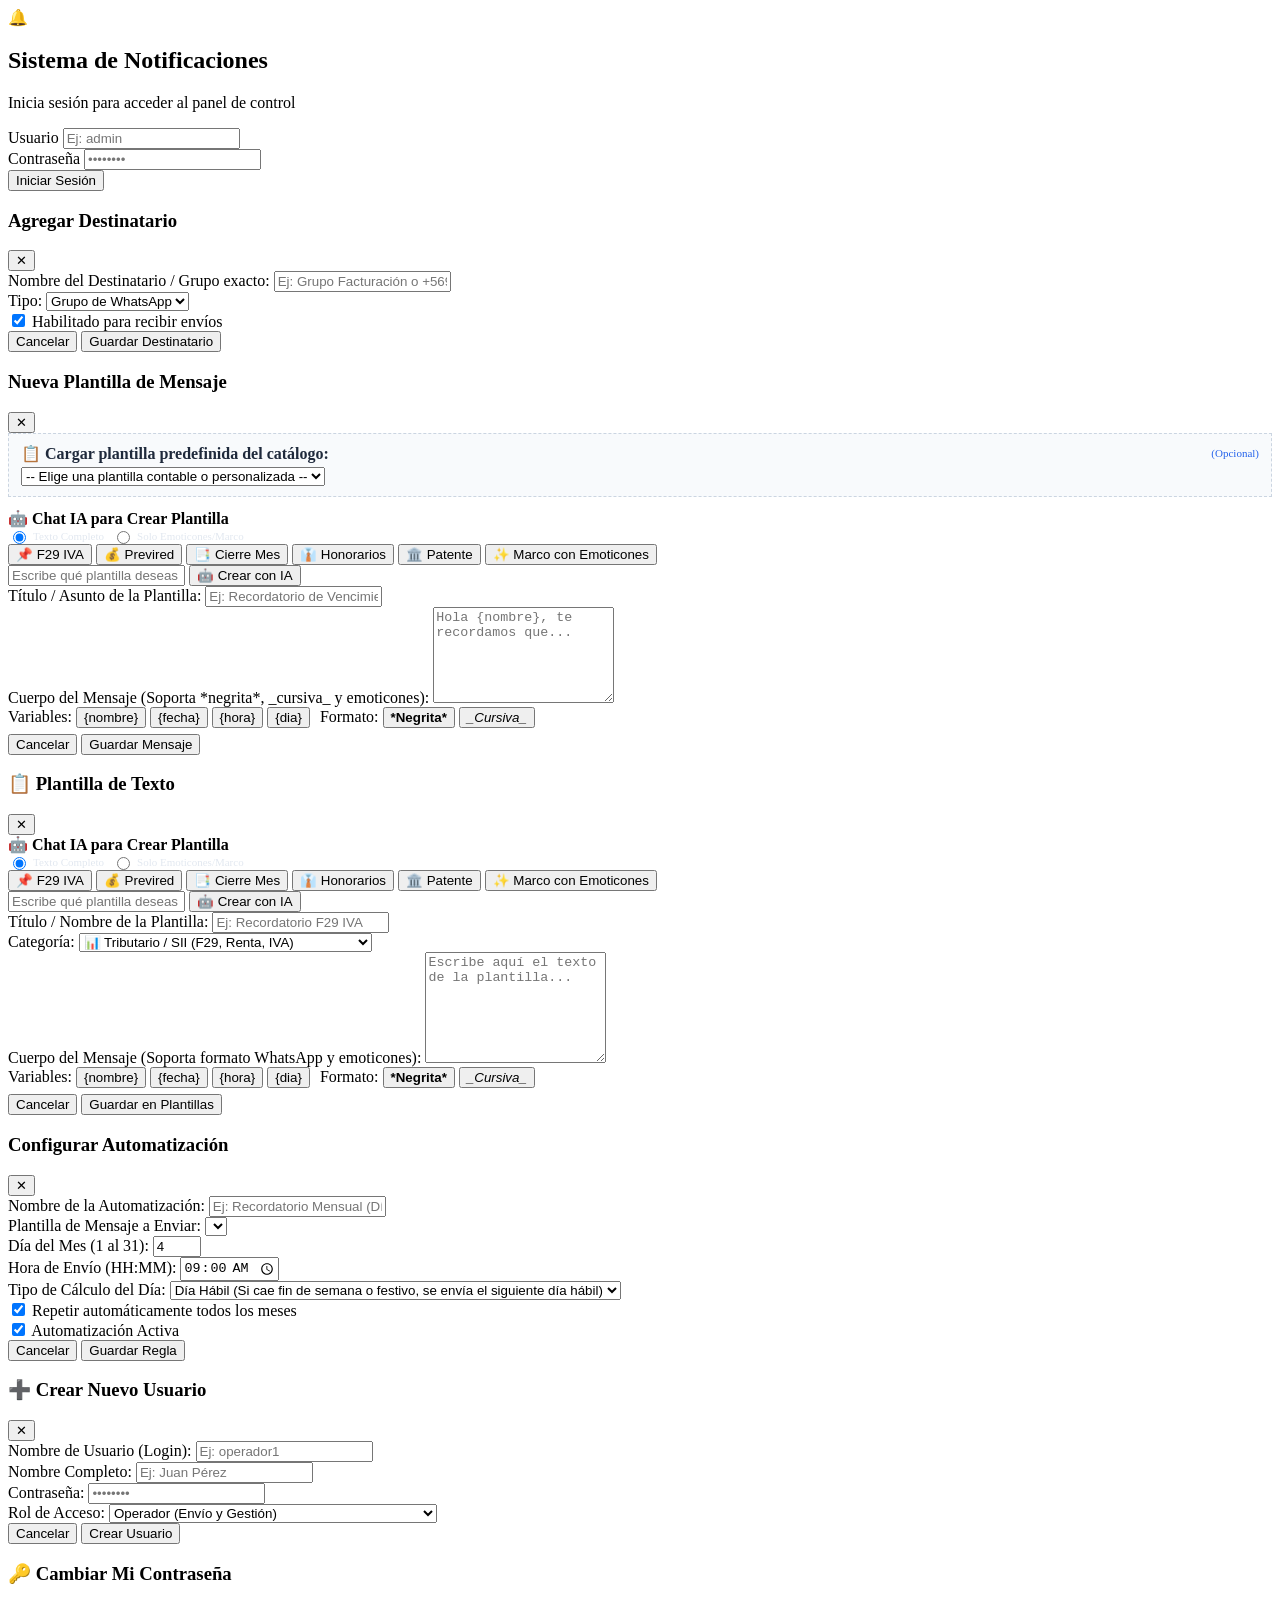
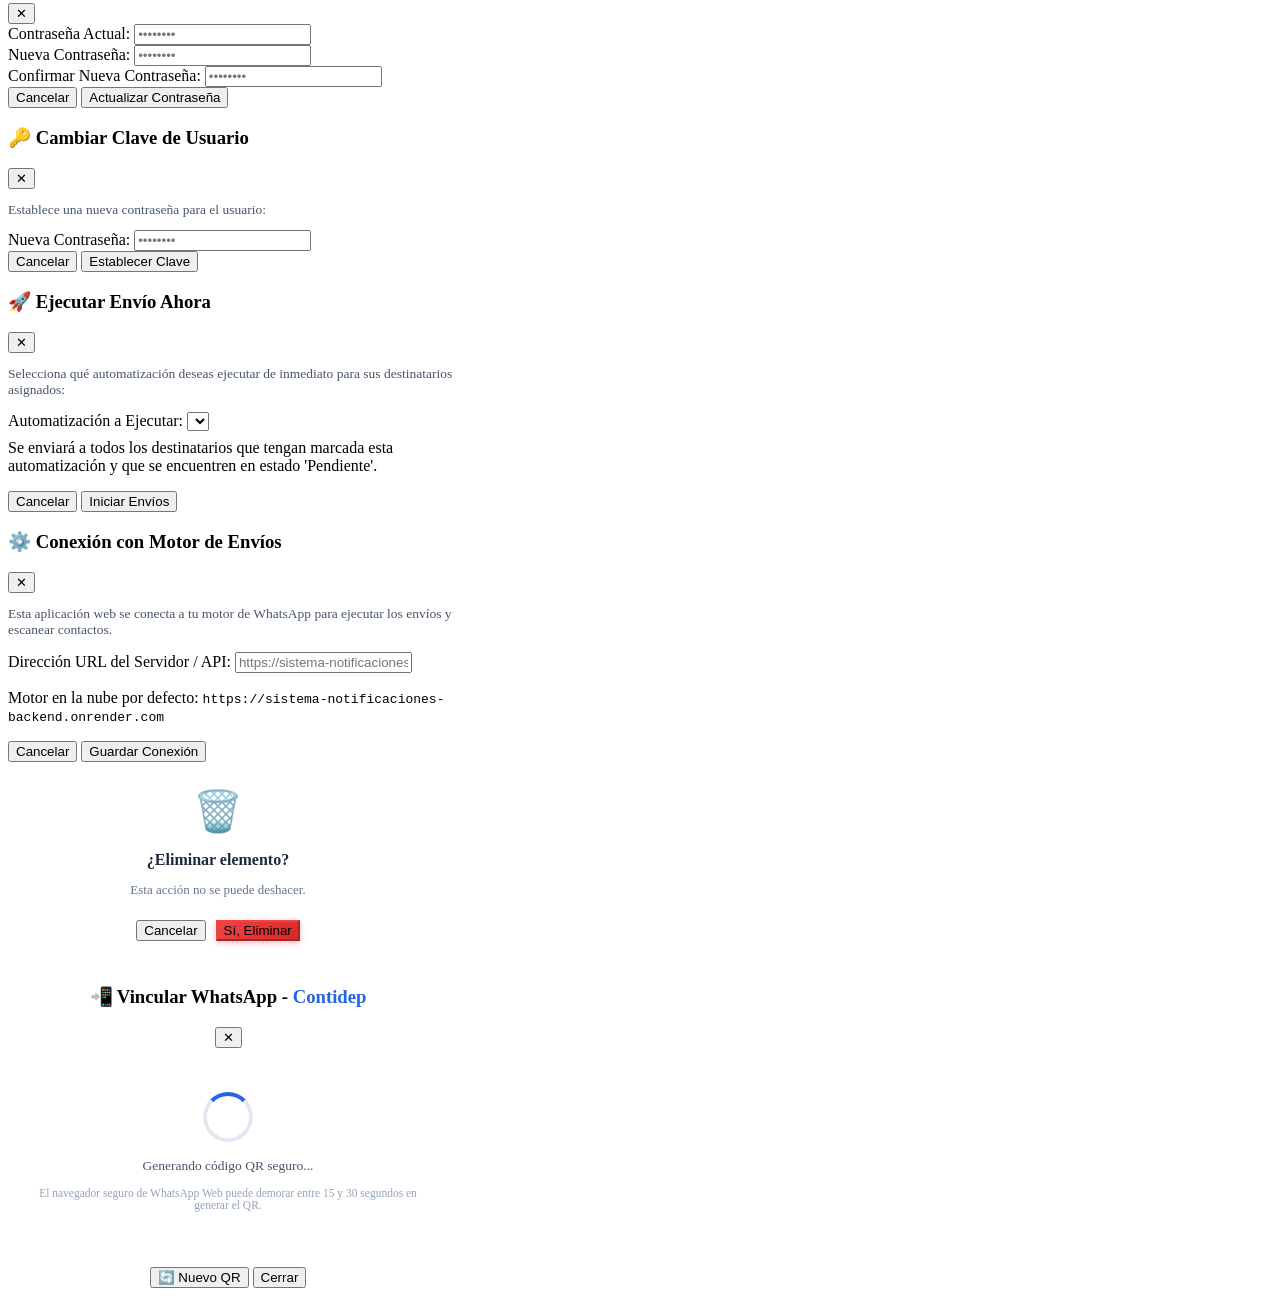
==== public/index.html @ 90888cea "fix: detect WhatsApp QR post-scan auth immediately, prevent OOM on chat sync, and clear expired QRs" ====
<!DOCTYPE html>
<html lang="es">
<head>
  <meta charset="UTF-8">
  <meta name="viewport" content="width=device-width, initial-scale=1.0">
  <title>Sistema de Notificaciones</title>
  <link rel="icon" type="image/x-icon" href="/app_icon.ico">
  <link rel="preconnect" href="https://fonts.googleapis.com">
  <link rel="preconnect" href="https://fonts.gstatic.com" crossorigin>
  <link href="https://fonts.googleapis.com/css2?family=Inter:wght@400;500;600;700&family=JetBrains+Mono:wght@400;600&display=swap" rel="stylesheet">
  <link rel="stylesheet" href="/style.css?v=21">
</head>
<body>
  <!-- OVERLAY DE INICIO DE SESIÓN -->
  <div class="login-overlay" id="login-overlay">
    <div class="login-card">
      <div class="login-header">
        <div class="login-icon">🔔</div>
        <h2>Sistema de Notificaciones</h2>
        <p>Inicia sesión para acceder al panel de control</p>
      </div>
      <form id="form-login" class="login-form">
        <div class="form-group">
          <label for="login-username">Usuario</label>
          <input type="text" id="login-username" class="form-input" placeholder="Ej: admin" required autocomplete="username">
        </div>
        <div class="form-group">
          <label for="login-password">Contraseña</label>
          <input type="password" id="login-password" class="form-input" placeholder="••••••••" required autocomplete="current-password">
        </div>
        <div class="login-error-msg" id="login-error-msg" style="display: none;"></div>
        <button type="submit" class="btn-login-submit" id="btn-login-submit">Iniciar Sesión</button>
      </form>
    </div>
  </div>

  <div class="app-layout" id="app-layout" style="display: none;">
    <!-- BARRA SUPERIOR PRINCIPAL -->
    <header class="app-header">
      <div class="header-brand">
        <div class="brand-icon">🔔</div>
        <div>
          <h1 class="brand-title">Sistema de Notificaciones</h1>
          <span class="brand-subtitle">Gestión y Automatización de Mensajes por WhatsApp</span>
        </div>
      </div>

      <div class="header-right">
        <!-- BARRA 1: EMPRESA Y ESTADO WHATSAPP -->
        <div class="header-status-bar">
          <!-- SELECTOR DE EMPRESA -->
          <div class="empresa-selector-pill" id="empresa-selector-box">
            <span class="empresa-selector-icon" id="empresa-active-icon">🏢</span>
            <div class="empresa-selector-inner">
              <span class="empresa-selector-sub">Empresa Activa</span>
              <select id="select-empresa-activa" class="select-empresa-dropdown" title="Selecciona la empresa para gestionar sus envíos y WhatsApp">
                <option value="contidep" selected>🏢 Contidep</option>
                <option value="medcapital">🏥 Medcapital</option>
              </select>
            </div>
          </div>

          <!-- ESTADO DE WHATSAPP -->
          <div class="wa-status-pill" id="wa-status-box">
            <span class="status-dot" id="wa-status-dot"></span>
            <span class="status-text" id="wa-status-text">WhatsApp: Verificando...</span>
            <button type="button" class="btn-wa-header" id="btn-probar-wa">📲 Conectar</button>
          </div>
        </div>

        <!-- BARRA 2: ACCIONES RÁPIDAS Y SESIÓN -->
        <div class="header-actions-bar">
          <button type="button" class="btn-top-action primary" id="btn-abrir-modal-enviar-ahora" title="Ejecutar un envío de inmediato">
            🚀 Enviar Ahora
          </button>
          <button type="button" class="btn-top-action" id="btn-config-servidor" title="Configurar conexión con el motor de envíos">
            ⚙️ Servidor
          </button>
          <button type="button" class="btn-top-action danger" id="btn-detener-envio" disabled title="Detener el proceso actual">
            ⏹ Detener
          </button>

          <!-- SESIÓN DE USUARIO -->
          <div class="user-session-pill" id="user-session-box">
            <span class="user-avatar-icon">👤</span>
            <div class="user-info-text">
              <span class="user-name-display" id="user-current-name">Admin</span>
              <span class="user-role-badge" id="user-current-role">Administrador</span>
            </div>
            <button type="button" class="btn-user-action" id="btn-modal-mi-clave" title="Cambiar mi contraseña">🔑</button>
            <button type="button" class="btn-user-action danger" id="btn-cerrar-sesion" title="Cerrar Sesión">🚪</button>
          </div>
        </div>
      </div>
    </header>

    <!-- NAVEGACIÓN POR PESTAÑAS (TABS) -->
    <nav class="app-nav-tabs">
      <button type="button" class="nav-tab active" data-tab="tab-destinatarios">
        <span class="tab-icon">👥</span>
        <span class="tab-label">Destinatarios & Checklist</span>
        <span class="tab-badge" id="badge-total-destinatarios">0</span>
      </button>

      <button type="button" class="nav-tab" data-tab="tab-notificaciones">
        <span class="tab-icon">💬</span>
        <span class="tab-label">Mensajes de Notificación</span>
        <span class="tab-badge" id="badge-total-mensajes">0</span>
      </button>

      <button type="button" class="nav-tab" data-tab="tab-plantillas">
        <span class="tab-icon">📋</span>
        <span class="tab-label">Plantillas & Asistente IA</span>
        <span class="tab-badge" id="badge-total-plantillas">0</span>
      </button>

      <button type="button" class="nav-tab" data-tab="tab-automatizaciones">
        <span class="tab-icon">⏰</span>
        <span class="tab-label">Automatizaciones (Días Hábiles)</span>
        <span class="tab-badge" id="badge-total-autos">0</span>
      </button>

      <button type="button" class="nav-tab" data-tab="tab-consola">
        <span class="tab-icon">📡</span>
        <span class="tab-label">Consola de Transmisión</span>
        <span class="tab-status-mini" id="mini-progress-status">Listo</span>
      </button>

      <!-- PESTAÑA EXCLUSIVA DE ADMINISTRADOR -->
      <button type="button" class="nav-tab" data-tab="tab-usuarios" id="nav-tab-usuarios" style="display: none;">
        <span class="tab-icon">🔐</span>
        <span class="tab-label">Gestión de Usuarios</span>
        <span class="tab-badge admin" id="badge-total-usuarios">1</span>
      </button>
    </nav>

    <!-- CONTENEDOR PRINCIPAL DE PESTAÑAS -->
    <main class="app-main-content">
      
      <!-- PESTAÑA 1: DESTINATARIOS Y CHECKLIST -->
      <section class="tab-pane active" id="tab-destinatarios">
        <div class="panel-card">
          <!-- BARRA DE HERRAMIENTAS -->
          <div class="toolbar-destinatarios">
            <div class="toolbar-left">
              <button type="button" class="btn-action primary" id="btn-nuevo-destinatario">
                ➕ Agregar Destinatario
              </button>
              <button type="button" class="btn-action success" id="btn-abrir-modal-scan">
                🔄 Escanear WhatsApp
              </button>
              <button type="button" class="btn-action outline" id="btn-reiniciar-estados">
                ↺ Reiniciar Estados
              </button>
            </div>

            <div class="toolbar-right">
              <form class="search-input-wrapper" onsubmit="return false;" autocomplete="off">
                <span class="search-icon">🔍</span>
                <input type="search" id="filtro-destinatarios" name="search_no_autofill" placeholder="Buscar destinatario o grupo..." class="table-search" autocomplete="new-password" autocorrect="off" spellcheck="false">
              </form>
            </div>
          </div>

          <!-- RESUMEN DE TOTALES Y MÉTRICAS -->
          <div class="kpi-banner">
            <div class="kpi-item total-kpi">
              <div class="kpi-icon-badge">👥</div>
              <div class="kpi-text-box">
                <span class="kpi-num" id="kpi-total">0</span>
                <span class="kpi-label">Destinatarios</span>
              </div>
            </div>
            <div class="kpi-item active-kpi">
              <div class="kpi-icon-badge">🟢</div>
              <div class="kpi-text-box">
                <span class="kpi-num" id="kpi-activos">0</span>
                <span class="kpi-label">Activos</span>
              </div>
            </div>
            <div class="kpi-item pending-kpi">
              <div class="kpi-icon-badge">⏳</div>
              <div class="kpi-text-box">
                <span class="kpi-num" id="kpi-pendientes">0</span>
                <span class="kpi-label">Pendientes</span>
              </div>
            </div>
            <div class="kpi-item success-kpi">
              <div class="kpi-icon-badge">✅</div>
              <div class="kpi-text-box">
                <span class="kpi-num" id="kpi-enviados">0</span>
                <span class="kpi-label">Enviados</span>
              </div>
            </div>
            <div class="kpi-item error-kpi">
              <div class="kpi-icon-badge">⚠️</div>
              <div class="kpi-text-box">
                <span class="kpi-num" id="kpi-errores">0</span>
                <span class="kpi-label">Incidencias</span>
              </div>
            </div>
          </div>

          <!-- CONTENEDOR MÓVIL: TARJETAS INTERACTIVAS (VISIBLE EN SMARTPHONES Y TABLETS) -->
          <div class="dest-mobile-cards-container" id="dest-mobile-cards">
            <!-- Renderizado dinámico de tarjetas móviles -->
          </div>

          <!-- TABLA DE DESTINATARIOS (VISIBLE EN PANTALLAS GRANDES / DESKTOP) -->
          <div class="table-responsive dest-desktop-table-container">
            <table class="data-table" id="tabla-destinatarios">
              <thead>
                <tr>
                  <th style="width: 48px; text-align: center;">#</th>
                  <th>Contacto / Empresa</th>
                  <th style="width: 100px;">Tipo</th>
                  <th style="width: 110px; text-align: center;">Estado Envíos</th>
                  <th>Reglas Asignadas</th>
                  <th style="width: 130px;">Última Notificación</th>
                  <th style="width: 95px; text-align: center;">Acciones</th>
                </tr>
              </thead>
              <tbody id="tbody-destinatarios">
                <tr>
                  <td colspan="7" class="empty-state-cell">Cargando base de datos...</td>
                </tr>
              </tbody>
            </table>
          </div>
        </div>
      </section>

      <!-- PESTAÑA 2: MENSAJES DE NOTIFICACIÓN -->
      <section class="tab-pane" id="tab-notificaciones">
        <div class="panel-card">
          <div class="toolbar-destinatarios">
            <div>
              <h2 style="font-size: 16px; font-weight: 600; color: #1e293b; margin-bottom: 4px;">Plantillas de Notificación</h2>
              <p style="font-size: 13px; color: #64748b; margin: 0;">Crea mensajes con el Asistente Chat IA, emoticones y variables como <code>{nombre}</code>, <code>{fecha}</code>, <code>{hora}</code>.</p>
            </div>
            <div style="display: flex; gap: 8px; flex-wrap: wrap;">
              <button type="button" class="btn-action success" id="btn-ir-chat-ia-notif" onclick="abrirTabChatIA()">
                🤖 Chat IA &amp; Emoticones
              </button>
              <button type="button" class="btn-action primary" id="btn-nueva-notificacion">
                ➕ Nueva Plantilla
              </button>
            </div>
          </div>

          <div class="cards-grid" id="grid-notificaciones">
            <!-- Renderizado dinámico de tarjetas de mensaje -->
          </div>
        </div>
      </section>

      <!-- PESTAÑA: PLANTILLAS DE TEXTO Y ASISTENTE IA -->
      <section class="tab-pane" id="tab-plantillas">
        <div class="panel-card" style="display: flex; flex-direction: column; height: 100%; overflow: hidden;">
          <!-- BARRA DE HERRAMIENTAS DE PLANTILLAS -->
          <div class="toolbar-destinatarios">
            <div class="toolbar-left" style="gap: 8px;">
              <button type="button" class="btn-action primary" id="btn-nueva-plantilla">
                ➕ Nueva Plantilla
              </button>
              <div class="filter-pills-bar" id="plantillas-category-filter">
                <button type="button" class="filter-pill active" data-cat="todas">Todas</button>
                <button type="button" class="filter-pill" data-cat="Tributario / SII">📊 Tributario F29 / Renta</button>
                <button type="button" class="filter-pill" data-cat="Laboral / Previred">💼 Previred Cotizaciones</button>
                <button type="button" class="filter-pill" data-cat="Cierre Contable">📑 Cierre Facturas</button>
                <button type="button" class="filter-pill" data-cat="Solo Emojis y Decorativos">✨ Decorativos y Emojis</button>
              </div>
            </div>

            <div class="toolbar-right">
              <div class="search-input-wrapper">
                <span class="search-icon">🔍</span>
                <input type="text" id="filtro-plantillas" placeholder="Buscar en plantillas..." class="table-search">
              </div>
            </div>
          </div>

          <!-- BARRA DE VISTA MÓVIL (CATÁLOGO vs ASISTENTE IA) -->
          <div class="mobile-subnav-toggle" id="plantillas-mobile-subnav">
            <button type="button" class="subnav-toggle-btn active" id="btn-subnav-catalogo" data-subview="catalogo">
              📋 Ver Catálogo (<span id="mobile-badge-plantillas">0</span>)
            </button>
            <button type="button" class="subnav-toggle-btn" id="btn-subnav-chat" data-subview="chat">
              🤖 Asistente Redactor IA &amp; Emoticones
            </button>
          </div>

          <!-- CONTENEDOR DIVIDIDO: CATÁLOGO DE PLANTILLAS Y ASISTENTE IA -->
          <div class="plantillas-split-container" id="plantillas-split-container">
            <!-- COLUMNA CATÁLOGO DE PLANTILLAS -->
            <div class="plantillas-catalog-col">
              <div class="cards-grid" id="grid-plantillas" style="padding: 14px;">
                <!-- Tarjetas dinámicas de plantillas -->
              </div>
            </div>

            <!-- COLUMNA ASISTENTE IA CHAT -->
            <div class="asistente-chat-col">
              <div class="asistente-chat-card">
                <div class="asistente-header">
                  <div class="asistente-avatar">🤖</div>
                  <div>
                    <h3 style="font-size: 13.5px; font-weight: 700; color: #ffffff; margin: 0;">Chat IA Creador de Plantillas</h3>
                    <span style="font-size: 11px; color: #4ade80;">● Redactor Contable &amp; Selector de Emoticones</span>
                  </div>
                </div>

                <!-- SUGERENCIAS RÁPIDAS -->
                <div class="asistente-quick-chips">
                  <span style="font-size: 10.5px; color: #94a3b8; font-weight: 600; width: 100%;">💡 Toca un tema para crear tu plantilla en 1 clic:</span>
                  <button type="button" class="chip-prompt" data-prompt="f29">📌 F29 IVA Mensual</button>
                  <button type="button" class="chip-prompt" data-prompt="previred">💰 Previred Cotizaciones</button>
                  <button type="button" class="chip-prompt" data-prompt="cierre">📑 Facturas Cierre Mes</button>
                  <button type="button" class="chip-prompt" data-prompt="decorativos">✨ Solo Decorativos y Emojis</button>
                  <button type="button" class="chip-prompt" data-prompt="honorarios">👔 Cobro de Honorarios</button>
                  <button type="button" class="chip-prompt" data-prompt="patente">🏛️ Patente Municipal</button>
                  <button type="button" class="chip-prompt" data-prompt="renta">📊 Declaración Renta F22</button>
                </div>

                <!-- SELECTOR DE FORMATO -->
                <div class="asistente-mode-bar">
                  <label class="mode-radio">
                    <input type="radio" name="asistente-modo-salida" value="completo" checked>
                    <span>📝 Mensaje Completo</span>
                  </label>
                  <label class="mode-radio">
                    <input type="radio" name="asistente-modo-salida" value="decorativos">
                    <span>✨ Solo Decorativos &amp; Emoticones</span>
                  </label>
                </div>

                <!-- HISTORIAL DE CHAT -->
                <div class="asistente-messages-stream" id="asistente-messages-stream">
                  <!-- Mensajes del asistente -->
                </div>

                <!-- BARRA RÁPIDA DE EMOTICONES EN EL CHAT -->
                <div class="chat-emoji-quickbar">
                  <span style="font-size: 10px; color: #94a3b8; font-weight: 600;">😀 Emoticones:</span>
                  <button type="button" class="emoji-chip-dark" onclick="insertarEnInputChat('📌')">📌</button>
                  <button type="button" class="emoji-chip-dark" onclick="insertarEnInputChat('⚠️')">⚠️</button>
                  <button type="button" class="emoji-chip-dark" onclick="insertarEnInputChat('🚨')">🚨</button>
                  <button type="button" class="emoji-chip-dark" onclick="insertarEnInputChat('✅')">✅</button>
                  <button type="button" class="emoji-chip-dark" onclick="insertarEnInputChat('💰')">💰</button>
                  <button type="button" class="emoji-chip-dark" onclick="insertarEnInputChat('📊')">📊</button>
                  <button type="button" class="emoji-chip-dark" onclick="insertarEnInputChat('📅')">📅</button>
                  <button type="button" class="emoji-chip-dark" onclick="insertarEnInputChat('⏰')">⏰</button>
                  <button type="button" class="emoji-chip-dark" onclick="insertarEnInputChat('🏢')">🏢</button>
                  <button type="button" class="emoji-chip-dark" onclick="insertarEnInputChat('🏥')">🏥</button>
                  <button type="button" class="emoji-chip-dark" onclick="insertarEnInputChat('✨')">✨</button>
                  <button type="button" class="emoji-chip-dark" onclick="insertarEnInputChat('🤝')">🤝</button>
                  <button type="button" class="emoji-chip-dark" onclick="abrirModalPlantilla()" title="Abrir editor con todos los emoticones" style="width: auto; padding: 2px 6px; font-size: 10px; color: #93c5fd;">+ Más</button>
                </div>

                <!-- INPUT DE CHAT -->
                <div class="asistente-input-bar">
                  <textarea id="asistente-chat-input" rows="2" placeholder="Escribe aquí qué plantilla deseas crear (ej: 'aviso F29 con emoticones')..." class="asistente-input"></textarea>
                  <button type="button" id="btn-asistente-enviar" class="btn-asistente-send" title="Generar plantilla con IA">🚀</button>
                </div>
              </div>
            </div>
          </div>
        </div>
      </section>

      <!-- PESTAÑA 3: AUTOMATIZACIONES -->
      <section class="tab-pane" id="tab-automatizaciones">
        <div class="panel-card">
          <div class="toolbar-destinatarios">
            <div>
              <h2 style="font-size: 16px; font-weight: 600; color: #1e293b; margin-bottom: 4px;">Automatizaciones Programadas</h2>
              <p style="font-size: 13px; color: #64748b; margin: 0;">Configura reglas mensuales con soporte de <strong>Día Hábil</strong> (si el día cae fin de semana o festivo, se traslada al siguiente día hábil automáticamente).</p>
            </div>
            <button type="button" class="btn-action primary" id="btn-nueva-automatizacion">
              ➕ Nueva Automatización
            </button>
          </div>

          <div class="cards-grid" id="grid-automatizaciones">
            <!-- Renderizado dinámico de tarjetas de automatizaciones -->
          </div>
        </div>
      </section>

      <!-- PESTAÑA 4: CONSOLA DE TRANSMISIÓN -->
      <section class="tab-pane" id="tab-consola">
        <div class="panel-card console-card">
          <div class="console-header">
            <div class="console-title">
              <span class="live-dot"></span>
              <strong>Terminal de Transmisión en Tiempo Real</strong>
              <span class="active-task-badge" id="console-current-task" style="display: none;"></span>
            </div>
            <div class="console-controls">
              <button type="button" class="btn-console-tool" id="btn-limpiar-consola">🧹 Limpiar</button>
            </div>
          </div>

          <div class="terminal-body" id="terminal-body">
            <!-- Logs en vivo -->
          </div>
        </div>
      </section>

      <!-- PESTAÑA 5: GESTIÓN DE USUARIOS (SOLO ADMIN) -->
      <section class="tab-pane" id="tab-usuarios">
        <div class="panel-card">
          <div class="toolbar-destinatarios">
            <div>
              <h2 style="font-size: 16px; font-weight: 600; color: #1e293b; margin-bottom: 4px;">Administración de Usuarios y Accesos</h2>
              <p style="font-size: 13px; color: #64748b; margin: 0;">Gestiona los usuarios con acceso al sistema, crea nuevas cuentas o actualiza credenciales.</p>
            </div>
            <button type="button" class="btn-action primary" id="btn-abrir-modal-crear-usuario">
              ➕ Crear Nuevo Usuario
            </button>
          </div>

          <div class="table-responsive">
            <table class="data-table" id="tabla-usuarios">
              <thead>
                <tr>
                  <th style="width: 50px;">ID</th>
                  <th>Usuario</th>
                  <th>Nombre Completo</th>
                  <th style="width: 140px;">Rol</th>
                  <th style="width: 180px;">Fecha de Creación</th>
                  <th style="width: 180px; text-align: center;">Acciones</th>
                </tr>
              </thead>
              <tbody id="tbody-usuarios">
                <tr>
                  <td colspan="6" class="empty-state-cell">Cargando usuarios...</td>
                </tr>
              </tbody>
            </table>
          </div>
        </div>
      </section>

    </main>
  </div>

  <!-- ==================== MODALES ==================== -->

  <!-- MODAL: DESTINATARIO -->
  <div class="modal-backdrop" id="modal-destinatario">
    <div class="modal-box">
      <div class="modal-header">
        <h3 id="modal-destinatario-titulo">Agregar Destinatario</h3>
        <button class="modal-close-btn" id="btn-cerrar-modal-dest">✕</button>
      </div>
      <div class="modal-body">
        <input type="hidden" id="dest-id">
        <div class="form-group">
          <label for="dest-nombre">Nombre del Destinatario / Grupo exacto:</label>
          <input type="text" id="dest-nombre" class="form-input" placeholder="Ej: Grupo Facturación o +569...">
        </div>
        <div class="form-group">
          <label for="dest-tipo">Tipo:</label>
          <select id="dest-tipo" class="form-input">
            <option value="Grupo">Grupo de WhatsApp</option>
            <option value="Contacto">Contacto Personal</option>
          </select>
        </div>
        <div class="form-group checkbox-row">
          <label class="custom-checkbox-label">
            <input type="checkbox" id="dest-activo" checked>
            <span>Habilitado para recibir envíos</span>
          </label>
        </div>
      </div>
      <div class="modal-footer">
        <button class="btn-dialog secondary" id="btn-cancelar-modal-dest">Cancelar</button>
        <button class="btn-dialog primary" id="btn-guardar-destinatario">Guardar Destinatario</button>
      </div>
    </div>
  </div>

  <!-- MODAL: NOTIFICACIÓN -->
  <div class="modal-backdrop" id="modal-notificacion">
    <div class="modal-box modal-large">
      <div class="modal-header">
        <h3 id="modal-notif-titulo">Nueva Plantilla de Mensaje</h3>
        <button class="modal-close-btn" id="btn-cerrar-modal-notif">✕</button>
      </div>
      <div class="modal-body">
        <input type="hidden" id="notif-id">

        <div class="form-group" style="background: #f8fafc; border: 1.5px dashed #cbd5e1; border-radius: var(--radius-md); padding: 10px 12px; margin-bottom: 12px;">
          <label for="notif-select-plantilla-base" style="font-weight: 700; color: #1e293b; display: flex; align-items: center; justify-content: space-between; margin-bottom: 4px;">
            <span>📋 Cargar plantilla predefinida del catálogo:</span>
            <span style="font-size: 11px; font-weight: 500; color: #2563eb;">(Opcional)</span>
          </label>
          <select id="notif-select-plantilla-base" class="form-input">
            <option value="">-- Elige una plantilla contable o personalizada --</option>
          </select>
        </div>

        <!-- CHAT IA INTEGRADO PARA CREAR PLANTILLA -->
        <div class="modal-ai-creator-box">
          <div class="modal-ai-creator-header">
            <span>🤖 <strong>Chat IA para Crear Plantilla</strong></span>
            <div style="display: flex; gap: 8px; align-items: center; font-size: 11px;">
              <label style="display: inline-flex; align-items: center; gap: 4px; cursor: pointer; margin: 0; color: #e2e8f0;">
                <input type="radio" name="modal-notif-ia-modo" value="completo" checked> Texto Completo
              </label>
              <label style="display: inline-flex; align-items: center; gap: 4px; cursor: pointer; margin: 0; color: #e2e8f0;">
                <input type="radio" name="modal-notif-ia-modo" value="decorativos"> Solo Emoticones/Marco
              </label>
            </div>
          </div>
          <div class="modal-ai-chips-row">
            <button type="button" class="chip-prompt" onclick="generarEnModalDesdeChip('notif', 'f29')">📌 F29 IVA</button>
            <button type="button" class="chip-prompt" onclick="generarEnModalDesdeChip('notif', 'previred')">💰 Previred</button>
            <button type="button" class="chip-prompt" onclick="generarEnModalDesdeChip('notif', 'cierre')">📑 Cierre Mes</button>
            <button type="button" class="chip-prompt" onclick="generarEnModalDesdeChip('notif', 'honorarios')">👔 Honorarios</button>
            <button type="button" class="chip-prompt" onclick="generarEnModalDesdeChip('notif', 'patente')">🏛️ Patente</button>
            <button type="button" class="chip-prompt" onclick="generarEnModalDesdeChip('notif', 'decorativos')">✨ Marco con Emoticones</button>
          </div>
          <div class="modal-ai-input-row">
            <input type="text" id="modal-notif-ia-input" class="modal-ai-text-input" placeholder="Escribe qué plantilla deseas crear con IA (ej: 'aviso urgente F29 con emoticones')..." onkeydown="if(event.key==='Enter'){event.preventDefault();generarEnModalConInput('notif');}">
            <button type="button" class="btn-modal-ai-gen" onclick="generarEnModalConInput('notif')">🤖 Crear con IA</button>
          </div>
        </div>

        <div class="form-group">
          <label for="notif-input-titulo">Título / Asunto de la Plantilla:</label>
          <input type="text" id="notif-input-titulo" class="form-input" placeholder="Ej: Recordatorio de Vencimiento">
        </div>
        <div class="form-group" style="margin-bottom: 6px;">
          <label for="notif-input-cuerpo">Cuerpo del Mensaje (Soporta *negrita*, _cursiva_ y emoticones):</label>
          <textarea id="notif-input-cuerpo" class="form-textarea" rows="6" placeholder="Hola {nombre}, te recordamos que..."></textarea>

          <!-- BARRA DE VARIABLES Y FORMATO -->
          <div class="variables-tag-bar">
            <span>Variables:</span>
            <button type="button" class="tag-btn" onclick="insertarVariable('{nombre}')">{nombre}</button>
            <button type="button" class="tag-btn" onclick="insertarVariable('{fecha}')">{fecha}</button>
            <button type="button" class="tag-btn" onclick="insertarVariable('{hora}')">{hora}</button>
            <button type="button" class="tag-btn" onclick="insertarVariable('{dia}')">{dia}</button>
            <span style="margin-left: 6px;">Formato:</span>
            <button type="button" class="tag-btn" onclick="aplicarFormatoTexto('notif-input-cuerpo', '*')"><b>*Negrita*</b></button>
            <button type="button" class="tag-btn" onclick="aplicarFormatoTexto('notif-input-cuerpo', '_')"><i>_Cursiva_</i></button>
          </div>

          <!-- SELECTOR DE EMOTICONES Y DECORATIVOS -->
          <div class="emoji-picker-panel" data-target="notif-input-cuerpo"></div>
        </div>
      </div>
      <div class="modal-footer">
        <button class="btn-dialog secondary" id="btn-cancelar-modal-notif">Cancelar</button>
        <button class="btn-dialog primary" id="btn-guardar-notificacion">Guardar Mensaje</button>
      </div>
    </div>
  </div>

  <!-- MODAL: CREAR / EDITAR PLANTILLA DE TEXTO -->
  <div class="modal-backdrop" id="modal-plantilla">
    <div class="modal-box modal-large">
      <div class="modal-header">
        <h3 id="modal-plantilla-titulo">📋 Plantilla de Texto</h3>
        <button class="modal-close-btn" id="btn-cerrar-modal-plantilla">✕</button>
      </div>
      <div class="modal-body">
        <input type="hidden" id="plantilla-id">

        <!-- CHAT IA INTEGRADO PARA CREAR PLANTILLA -->
        <div class="modal-ai-creator-box">
          <div class="modal-ai-creator-header">
            <span>🤖 <strong>Chat IA para Crear Plantilla</strong></span>
            <div style="display: flex; gap: 8px; align-items: center; font-size: 11px;">
              <label style="display: inline-flex; align-items: center; gap: 4px; cursor: pointer; margin: 0; color: #e2e8f0;">
                <input type="radio" name="modal-plan-ia-modo" value="completo" checked> Texto Completo
              </label>
              <label style="display: inline-flex; align-items: center; gap: 4px; cursor: pointer; margin: 0; color: #e2e8f0;">
                <input type="radio" name="modal-plan-ia-modo" value="decorativos"> Solo Emoticones/Marco
              </label>
            </div>
          </div>
          <div class="modal-ai-chips-row">
            <button type="button" class="chip-prompt" onclick="generarEnModalDesdeChip('plantilla', 'f29')">📌 F29 IVA</button>
            <button type="button" class="chip-prompt" onclick="generarEnModalDesdeChip('plantilla', 'previred')">💰 Previred</button>
            <button type="button" class="chip-prompt" onclick="generarEnModalDesdeChip('plantilla', 'cierre')">📑 Cierre Mes</button>
            <button type="button" class="chip-prompt" onclick="generarEnModalDesdeChip('plantilla', 'honorarios')">👔 Honorarios</button>
            <button type="button" class="chip-prompt" onclick="generarEnModalDesdeChip('plantilla', 'patente')">🏛️ Patente</button>
            <button type="button" class="chip-prompt" onclick="generarEnModalDesdeChip('plantilla', 'decorativos')">✨ Marco con Emoticones</button>
          </div>
          <div class="modal-ai-input-row">
            <input type="text" id="modal-plan-ia-input" class="modal-ai-text-input" placeholder="Escribe qué plantilla deseas crear con IA (ej: 'cobro de honorarios con emoticones')..." onkeydown="if(event.key==='Enter'){event.preventDefault();generarEnModalConInput('plantilla');}">
            <button type="button" class="btn-modal-ai-gen" onclick="generarEnModalConInput('plantilla')">🤖 Crear con IA</button>
          </div>
        </div>

        <div class="form-row-2">
          <div class="form-group">
            <label for="plantilla-input-titulo">Título / Nombre de la Plantilla:</label>
            <input type="text" id="plantilla-input-titulo" class="form-input" placeholder="Ej: Recordatorio F29 IVA">
          </div>
          <div class="form-group">
            <label for="plantilla-select-categoria">Categoría:</label>
            <select id="plantilla-select-categoria" class="form-input">
              <option value="Tributario / SII">📊 Tributario / SII (F29, Renta, IVA)</option>
              <option value="Laboral / Previred">💼 Laboral / Previred (Cotizaciones, Sueldos)</option>
              <option value="Cierre Contable">📑 Cierre Contable (Facturas, Bancos)</option>
              <option value="Solo Emojis y Decorativos">✨ Solo Emojis y Decorativos</option>
              <option value="Cobranzas y Honorarios">👔 Cobranzas y Honorarios</option>
              <option value="General">📌 General</option>
            </select>
          </div>
        </div>
        <div class="form-group" style="margin-bottom: 6px;">
          <label for="plantilla-input-cuerpo">Cuerpo del Mensaje (Soporta formato WhatsApp y emoticones):</label>
          <textarea id="plantilla-input-cuerpo" class="form-textarea" rows="7" placeholder="Escribe aquí el texto de la plantilla..."></textarea>
          <div class="variables-tag-bar">
            <span>Variables:</span>
            <button type="button" class="tag-btn" onclick="insertarVariablePlantilla('{nombre}')">{nombre}</button>
            <button type="button" class="tag-btn" onclick="insertarVariablePlantilla('{fecha}')">{fecha}</button>
            <button type="button" class="tag-btn" onclick="insertarVariablePlantilla('{hora}')">{hora}</button>
            <button type="button" class="tag-btn" onclick="insertarVariablePlantilla('{dia}')">{dia}</button>
            <span style="margin-left: 6px;">Formato:</span>
            <button type="button" class="tag-btn" onclick="aplicarFormatoTexto('plantilla-input-cuerpo', '*')"><b>*Negrita*</b></button>
            <button type="button" class="tag-btn" onclick="aplicarFormatoTexto('plantilla-input-cuerpo', '_')"><i>_Cursiva_</i></button>
          </div>

          <!-- SELECTOR DE EMOTICONES Y DECORATIVOS -->
          <div class="emoji-picker-panel" data-target="plantilla-input-cuerpo"></div>
        </div>
      </div>
      <div class="modal-footer">
        <button class="btn-dialog secondary" id="btn-cancelar-modal-plantilla">Cancelar</button>
        <button class="btn-dialog primary" id="btn-guardar-plantilla-modal">Guardar en Plantillas</button>
      </div>
    </div>
  </div>

  <!-- MODAL: AUTOMATIZACIÓN -->
  <div class="modal-backdrop" id="modal-automatizacion">
    <div class="modal-box">
      <div class="modal-header">
        <h3 id="modal-auto-titulo">Configurar Automatización</h3>
        <button class="modal-close-btn" id="btn-cerrar-modal-auto">✕</button>
      </div>
      <div class="modal-body">
        <input type="hidden" id="auto-id">
        <div class="form-group">
          <label for="auto-input-nombre">Nombre de la Automatización:</label>
          <input type="text" id="auto-input-nombre" class="form-input" placeholder="Ej: Recordatorio Mensual (Día 4 Hábil)">
        </div>
        <div class="form-group">
          <label for="auto-select-mensaje">Plantilla de Mensaje a Enviar:</label>
          <select id="auto-select-mensaje" class="form-input">
            <!-- Opciones dinámicas -->
          </select>
        </div>
        <div class="form-row-2">
          <div class="form-group">
            <label for="auto-input-dia">Día del Mes (1 al 31):</label>
            <input type="number" id="auto-input-dia" class="form-input" min="1" max="31" value="4">
          </div>
          <div class="form-group">
            <label for="auto-input-hora">Hora de Envío (HH:MM):</label>
            <input type="time" id="auto-input-hora" class="form-input" value="09:00">
          </div>
        </div>
        <div class="form-group">
          <label for="auto-select-modalidad">Tipo de Cálculo del Día:</label>
          <select id="auto-select-modalidad" class="form-input">
            <option value="habil">Día Hábil (Si cae fin de semana o festivo, se envía el siguiente día hábil)</option>
            <option value="calendario">Día Calendario (Se envía estrictamente en el número de día fijado)</option>
          </select>
        </div>
        <div class="form-group checkbox-row">
          <label class="custom-checkbox-label">
            <input type="checkbox" id="auto-check-repetir" checked>
            <span>Repetir automáticamente todos los meses</span>
          </label>
        </div>
        <div class="form-group checkbox-row">
          <label class="custom-checkbox-label">
            <input type="checkbox" id="auto-check-activo" checked>
            <span>Automatización Activa</span>
          </label>
        </div>
      </div>
      <div class="modal-footer">
        <button class="btn-dialog secondary" id="btn-cancelar-modal-auto">Cancelar</button>
        <button class="btn-dialog primary" id="btn-guardar-automatizacion">Guardar Regla</button>
      </div>
    </div>
  </div>

  <!-- MODAL: CREAR USUARIO -->
  <div class="modal-backdrop" id="modal-crear-usuario">
    <div class="modal-box" style="max-width: 480px;">
      <div class="modal-header">
        <h3>➕ Crear Nuevo Usuario</h3>
        <button class="modal-close-btn" id="btn-cerrar-modal-user">✕</button>
      </div>
      <div class="modal-body">
        <div class="form-group">
          <label for="new-user-username">Nombre de Usuario (Login):</label>
          <input type="text" id="new-user-username" class="form-input" placeholder="Ej: operador1">
        </div>
        <div class="form-group">
          <label for="new-user-nombre">Nombre Completo:</label>
          <input type="text" id="new-user-nombre" class="form-input" placeholder="Ej: Juan Pérez">
        </div>
        <div class="form-group">
          <label for="new-user-password">Contraseña:</label>
          <input type="password" id="new-user-password" class="form-input" placeholder="••••••••">
        </div>
        <div class="form-group">
          <label for="new-user-rol">Rol de Acceso:</label>
          <select id="new-user-rol" class="form-input">
            <option value="operador">Operador (Envío y Gestión)</option>
            <option value="admin">Administrador (Acceso Total y Gestión de Usuarios)</option>
          </select>
        </div>
      </div>
      <div class="modal-footer">
        <button class="btn-dialog secondary" id="btn-cancelar-modal-user">Cancelar</button>
        <button class="btn-dialog primary" id="btn-confirmar-crear-usuario">Crear Usuario</button>
      </div>
    </div>
  </div>

  <!-- MODAL: CAMBIAR MI CLAVE -->
  <div class="modal-backdrop" id="modal-mi-clave">
    <div class="modal-box" style="max-width: 440px;">
      <div class="modal-header">
        <h3>🔑 Cambiar Mi Contraseña</h3>
        <button class="modal-close-btn" id="btn-cerrar-modal-mi-clave">✕</button>
      </div>
      <div class="modal-body">
        <div class="form-group">
          <label for="clave-actual">Contraseña Actual:</label>
          <input type="password" id="clave-actual" class="form-input" placeholder="••••••••">
        </div>
        <div class="form-group">
          <label for="clave-nueva">Nueva Contraseña:</label>
          <input type="password" id="clave-nueva" class="form-input" placeholder="••••••••">
        </div>
        <div class="form-group">
          <label for="clave-confirmar">Confirmar Nueva Contraseña:</label>
          <input type="password" id="clave-confirmar" class="form-input" placeholder="••••••••">
        </div>
      </div>
      <div class="modal-footer">
        <button class="btn-dialog secondary" id="btn-cancelar-modal-mi-clave">Cancelar</button>
        <button class="btn-dialog primary" id="btn-confirmar-cambio-clave">Actualizar Contraseña</button>
      </div>
    </div>
  </div>

  <!-- MODAL: CAMBIAR CLAVE DE OTRO USUARIO (ADMIN) -->
  <div class="modal-backdrop" id="modal-admin-clave-user">
    <div class="modal-box" style="max-width: 440px;">
      <div class="modal-header">
        <h3>🔑 Cambiar Clave de Usuario</h3>
        <button class="modal-close-btn" id="btn-cerrar-modal-admin-clave">✕</button>
      </div>
      <div class="modal-body">
        <input type="hidden" id="admin-target-user-id">
        <p style="font-size: 13.5px; color: #475569; margin-bottom: 12px;">
          Establece una nueva contraseña para el usuario: <strong id="admin-target-username"></strong>
        </p>
        <div class="form-group">
          <label for="admin-nueva-clave">Nueva Contraseña:</label>
          <input type="password" id="admin-nueva-clave" class="form-input" placeholder="••••••••">
        </div>
      </div>
      <div class="modal-footer">
        <button class="btn-dialog secondary" id="btn-cancelar-modal-admin-clave">Cancelar</button>
        <button class="btn-dialog primary" id="btn-confirmar-admin-clave">Establecer Clave</button>
      </div>
    </div>
  </div>

  <!-- MODAL: ENVIAR AHORA -->
  <div class="modal-backdrop" id="modal-enviar-ahora">
    <div class="modal-box" style="max-width: 480px;">
      <div class="modal-header">
        <h3>🚀 Ejecutar Envío Ahora</h3>
        <button class="modal-close-btn" id="btn-cerrar-modal-envio">✕</button>
      </div>
      <div class="modal-body">
        <p style="font-size: 13.5px; color: #475569; margin-bottom: 14px;">
          Selecciona qué automatización deseas ejecutar de inmediato para sus destinatarios asignados:
        </p>
        <label for="select-enviar-auto">Automatización a Ejecutar:</label>
        <select id="select-enviar-auto" class="form-input">
          <!-- Opciones dinámicas -->
        </select>
        <p class="input-hint" id="enviar-auto-hint" style="margin-top: 8px;">
          Se enviará a todos los destinatarios que tengan marcada esta automatización y que se encuentren en estado 'Pendiente'.
        </p>
      </div>
      <div class="modal-footer">
        <button class="btn-dialog secondary" id="btn-cancelar-modal-envio">Cancelar</button>
        <button class="btn-dialog primary" id="btn-confirmar-disparo">Iniciar Envíos</button>
      </div>
    </div>
  </div>

  <!-- MODAL: CONFIGURAR SERVIDOR BACKEND -->
  <div class="modal-backdrop" id="modal-config-servidor">
    <div class="modal-box" style="max-width: 480px;">
      <div class="modal-header">
        <h3>⚙️ Conexión con Motor de Envíos</h3>
        <button class="modal-close-btn" id="btn-cerrar-modal-servidor">✕</button>
      </div>
      <div class="modal-body">
        <p style="font-size: 13.5px; color: #475569; margin-bottom: 14px;">
          Esta aplicación web se conecta a tu motor de WhatsApp para ejecutar los envíos y escanear contactos.
        </p>
        <div class="form-group">
          <label for="input-api-url">Dirección URL del Servidor / API:</label>
          <input type="text" id="input-api-url" class="form-input" placeholder="https://sistema-notificaciones-backend.onrender.com">
          <p class="input-hint">Motor en la nube por defecto: <code>https://sistema-notificaciones-backend.onrender.com</code></p>
        </div>
      </div>
      <div class="modal-footer">
        <button class="btn-dialog secondary" id="btn-cancelar-modal-servidor">Cancelar</button>
        <button class="btn-dialog primary" id="btn-guardar-api-url">Guardar Conexión</button>
      </div>
    </div>
  </div>

  <!-- MODAL: CONFIRMAR ELIMINACIÓN -->
  <div class="modal-backdrop" id="modal-confirmar-eliminar">
    <div class="modal-box" style="max-width: 420px; text-align: center;">
      <div class="modal-body" style="padding: 26px 20px;">
        <div style="font-size: 40px; margin-bottom: 12px;">🗑️</div>
        <h3 id="modal-confirm-title" style="font-size: 16px; font-weight: 700; color: #1e293b; margin-bottom: 6px;">¿Eliminar elemento?</h3>
        <p id="modal-confirm-desc" style="font-size: 13px; color: #64748b; margin-bottom: 22px;">Esta acción no se puede deshacer.</p>
        <div style="display: flex; gap: 10px; justify-content: center;">
          <button type="button" class="btn-dialog secondary" id="btn-cancelar-confirmacion">Cancelar</button>
          <button type="button" class="btn-dialog primary" id="btn-aceptar-confirmacion" style="background: linear-gradient(135deg, #ef4444, #dc2626); border-color: #ef4444; box-shadow: 0 2px 6px rgba(239, 68, 68, 0.35);">Sí, Eliminar</button>
        </div>
      </div>
    </div>
  </div>

  <!-- MODAL: ESCANEAR QR WHATSAPP WEB DIRECTO -->
  <div class="modal-backdrop" id="modal-qr-whatsapp">
    <div class="modal-box" style="max-width: 440px; text-align: center;">
      <div class="modal-header">
        <h3>📲 Vincular WhatsApp - <span id="modal-qr-empresa-nombre" style="color: #2563eb;">Contidep</span></h3>
        <button class="modal-close-btn" id="btn-cerrar-modal-qr">✕</button>
      </div>
      <div class="modal-body" style="padding: 24px 20px;">
        <div id="qr-loading-state" style="padding: 20px 0;">
          <div class="spinner" style="margin: 0 auto 16px auto; width: 42px; height: 42px; border: 4px solid #e2e8f0; border-top-color: #2563eb; border-radius: 50%; animation: spin 0.8s linear infinite;"></div>
          <p id="qr-status-text" style="font-size: 13.5px; color: #475569; font-weight: 500;">Generando código QR seguro...</p>
          <p id="qr-subhint-text" style="font-size: 11.5px; color: #94a3b8; margin-top: 6px;">El navegador seguro de WhatsApp Web puede demorar entre 15 y 30 segundos en generar el QR.</p>
        </div>
        <div id="qr-display-container" style="display: none; margin-bottom: 16px;">
          <img id="qr-image-display" src="" alt="Código QR WhatsApp" style="width: 250px; height: 250px; border-radius: 12px; border: 1px solid #cbd5e1; box-shadow: 0 4px 12px rgba(0,0,0,0.08); background: #ffffff; padding: 8px;">
          <p style="font-size: 12.5px; color: #64748b; margin-top: 10px; line-height: 1.4;">
            1. Abre WhatsApp en tu celular.<br>
            2. Toca <strong>Menú (⋮)</strong> o <strong>Configuración</strong> &gt; <strong>Dispositivos vinculados</strong>.<br>
            3. Toca <strong>Vincular un dispositivo</strong> y apunta tu cámara a este código.<br>
            <span style="font-size: 11.5px; color: #2563eb; display: block; margin-top: 6px;">💡 <em>Nota: Si estás en tu celular, abre este sistema en tu computador o tablet para poder escanear la pantalla con la cámara de tu celular.</em></span>
          </p>
        </div>
        <div id="qr-success-state" style="display: none; padding: 20px 0;">
          <div style="font-size: 48px; margin-bottom: 10px;">✅</div>
          <h4 style="font-size: 16px; font-weight: 700; color: #16a34a; margin-bottom: 6px;">¡WhatsApp Vinculado con Éxito!</h4>
          <p style="font-size: 13px; color: #64748b; margin-bottom: 14px;">Tu sesión en la nube está activa y lista para enviar notificaciones.</p>
          <button type="button" class="btn-dialog danger" id="btn-desconectar-wa-empresa-modal" style="width: 100%;">🔌 Desvincular WhatsApp</button>
        </div>
      </div>
      <div class="modal-footer" style="justify-content: space-between; flex-wrap: wrap; gap: 8px;">
        <button type="button" class="btn-dialog subtle" id="btn-regenerar-qr" title="Forzar generación de un código QR nuevo">🔄 Nuevo QR</button>
        <button type="button" class="btn-dialog danger" id="btn-desconectar-wa-empresa" style="display: none;">Desconectar Sesión</button>
        <button type="button" class="btn-dialog secondary" id="btn-cancelar-modal-qr">Cerrar</button>
      </div>
    </div>
  </div>

  <div class="toast-hub" id="toast-container"></div>

  <script src="/app.js?v=21"></script>
</body>
</html>
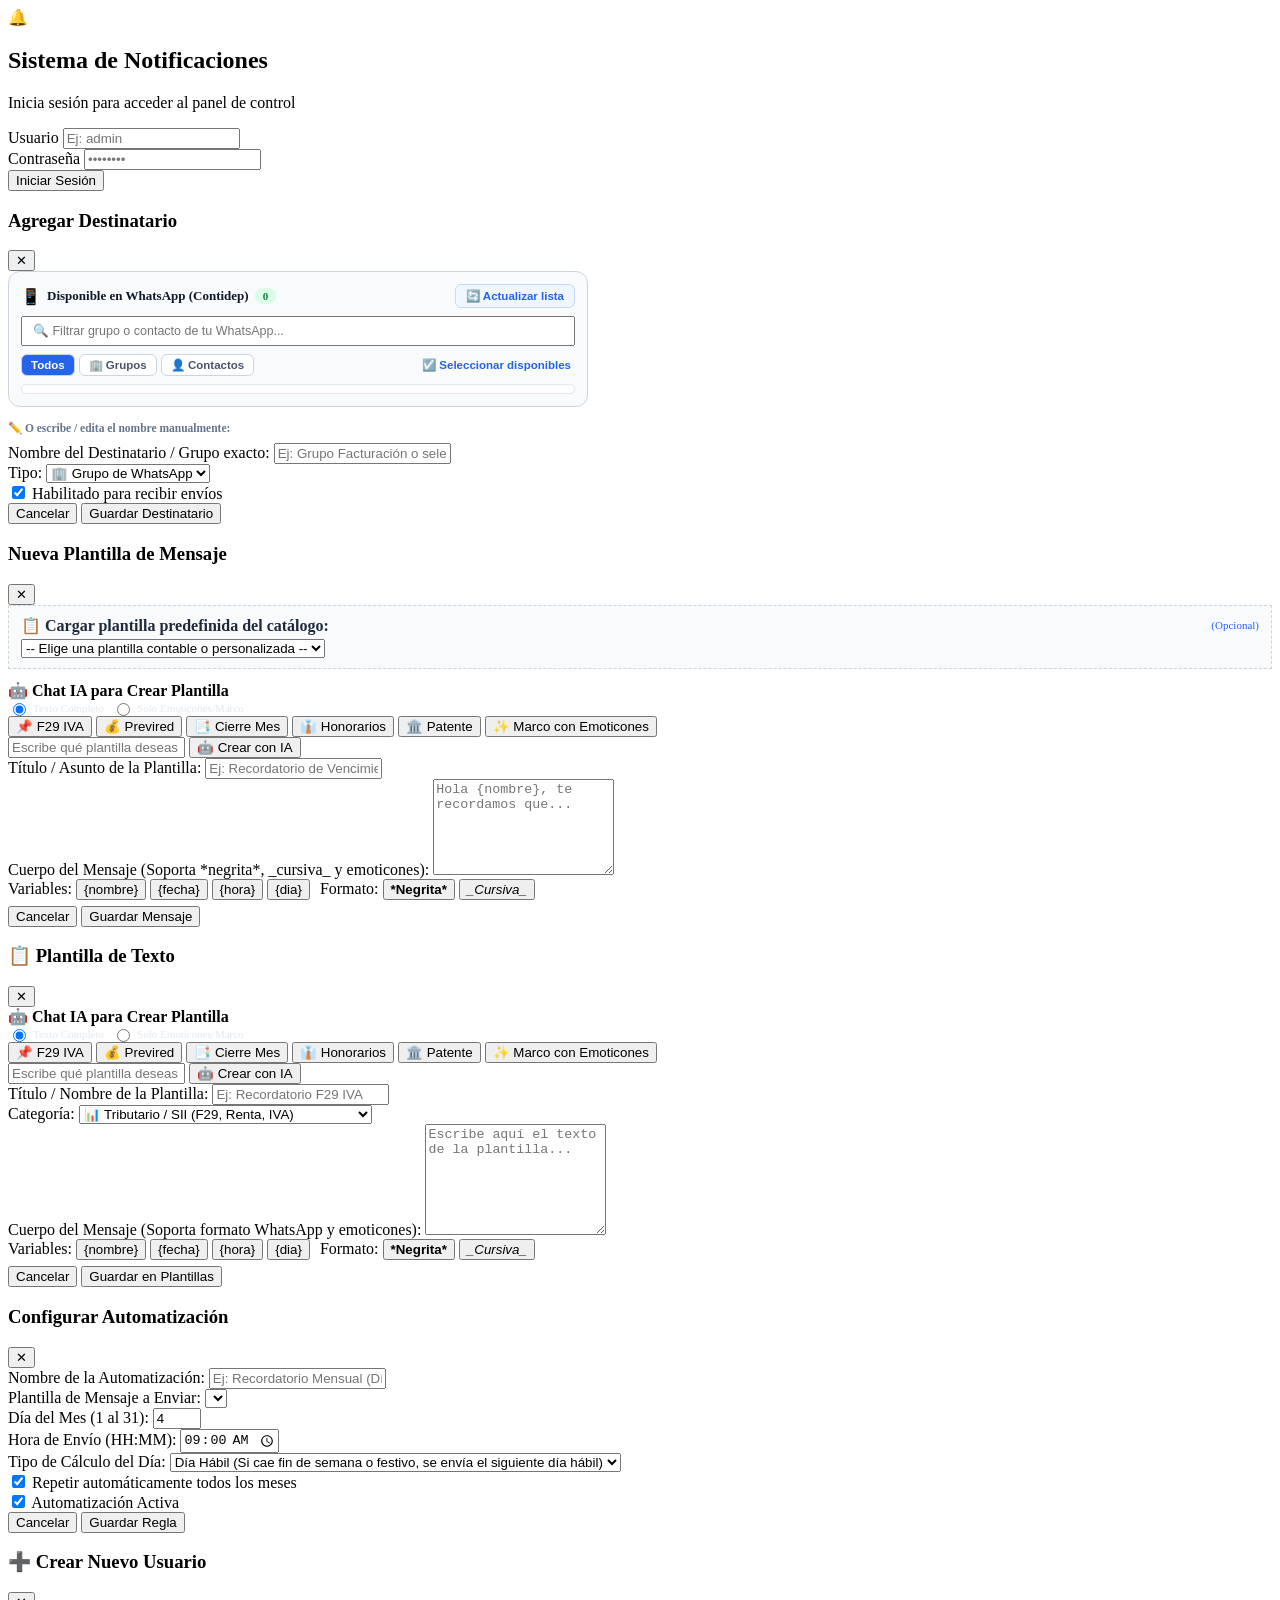
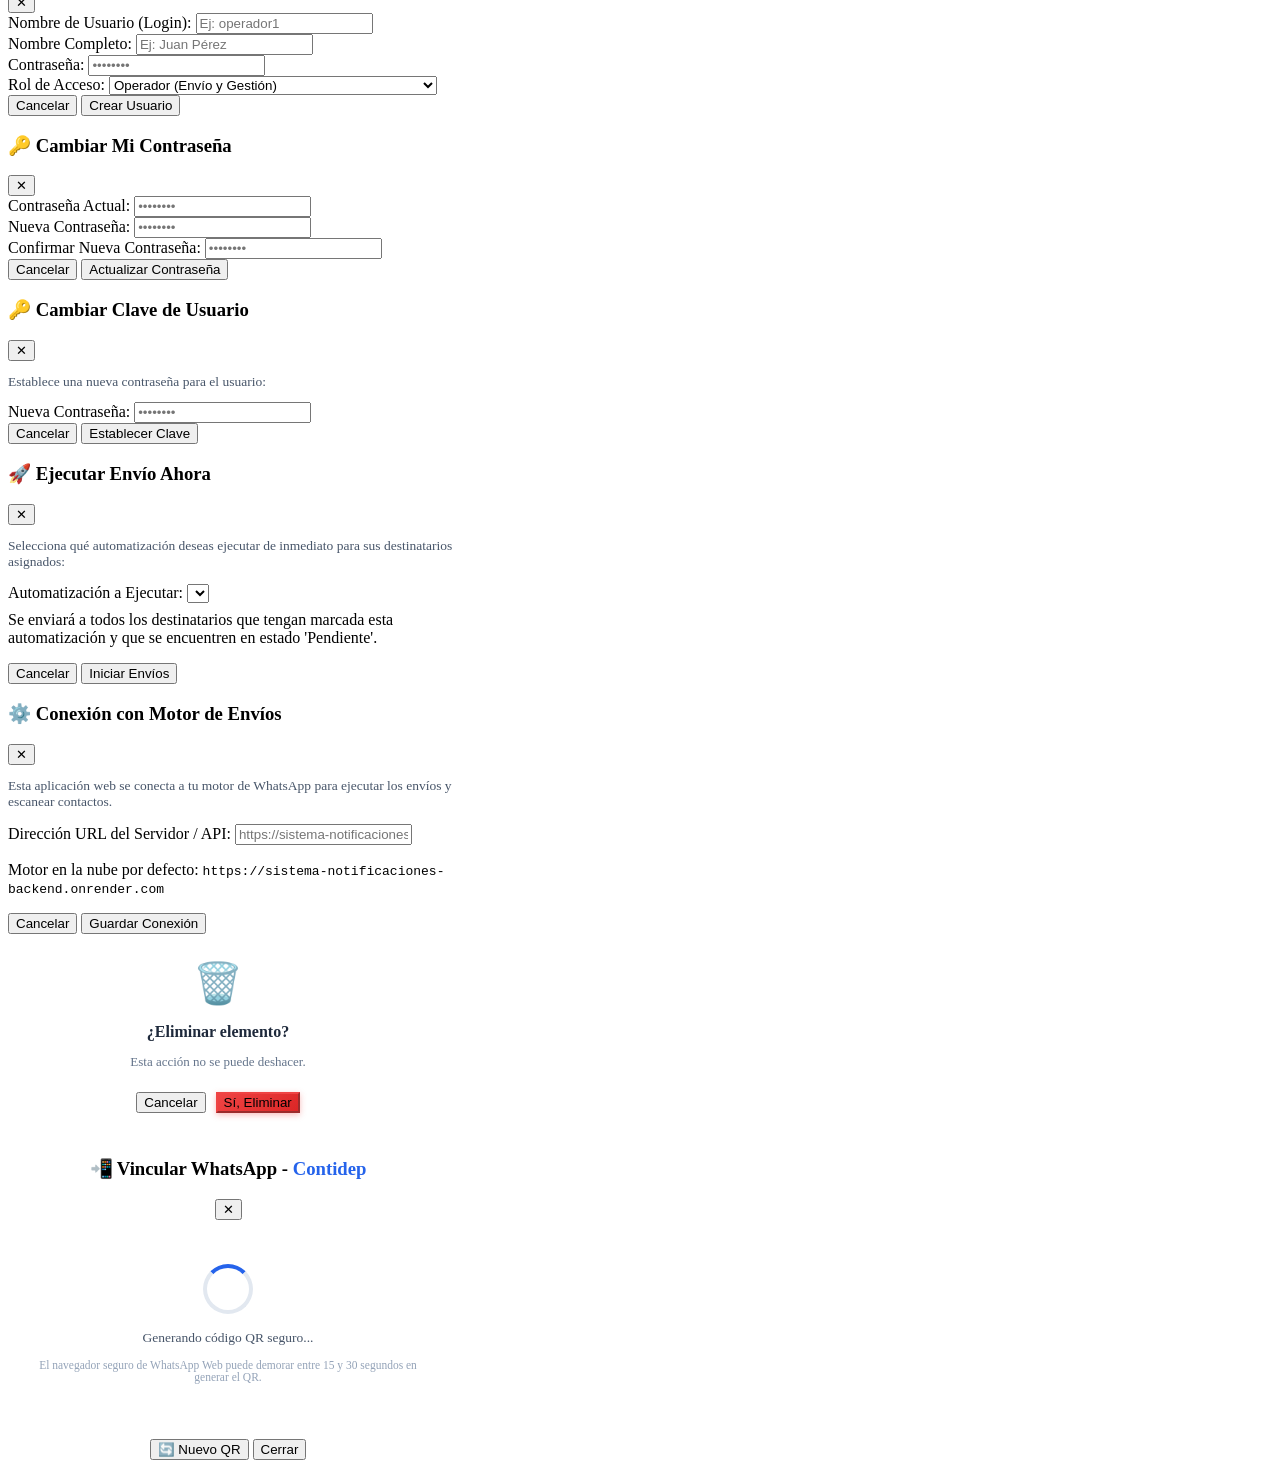
==== commit 61c22593: "feat: show available WhatsApp groups and contacts list in Agregar Destinatario modal" ====
--- a/public/index.html
+++ b/public/index.html
@@ -8,7 +8,7 @@
   <link rel="preconnect" href="https://fonts.googleapis.com">
   <link rel="preconnect" href="https://fonts.gstatic.com" crossorigin>
   <link href="https://fonts.googleapis.com/css2?family=Inter:wght@400;500;600;700&family=JetBrains+Mono:wght@400;600&display=swap" rel="stylesheet">
-  <link rel="stylesheet" href="/style.css?v=21">
+  <link rel="stylesheet" href="/style.css?v=22">
 </head>
 <body>
   <!-- OVERLAY DE INICIO DE SESIÓN -->
@@ -449,23 +449,71 @@
 
   <!-- MODAL: DESTINATARIO -->
   <div class="modal-backdrop" id="modal-destinatario">
-    <div class="modal-box">
+    <div class="modal-box" style="max-width: 580px;">
       <div class="modal-header">
         <h3 id="modal-destinatario-titulo">Agregar Destinatario</h3>
         <button class="modal-close-btn" id="btn-cerrar-modal-dest">✕</button>
       </div>
       <div class="modal-body">
         <input type="hidden" id="dest-id">
-        <div class="form-group">
-          <label for="dest-nombre">Nombre del Destinatario / Grupo exacto:</label>
-          <input type="text" id="dest-nombre" class="form-input" placeholder="Ej: Grupo Facturación o +569...">
-        </div>
-        <div class="form-group">
-          <label for="dest-tipo">Tipo:</label>
-          <select id="dest-tipo" class="form-input">
-            <option value="Grupo">Grupo de WhatsApp</option>
-            <option value="Contacto">Contacto Personal</option>
-          </select>
+
+        <!-- SECCIÓN: LISTA DISPONIBLE DEL WHATSAPP CONECTADO -->
+        <div id="wa-available-section" style="background: #f8fafc; border: 1.5px solid #cbd5e1; border-radius: 12px; padding: 12px; margin-bottom: 14px;">
+          <div style="display: flex; align-items: center; justify-content: space-between; gap: 8px; flex-wrap: wrap; margin-bottom: 8px;">
+            <div style="display: flex; align-items: center; gap: 6px;">
+              <span style="font-size: 16px;">📱</span>
+              <strong style="font-size: 13px; color: #0f172a;">Disponible en WhatsApp (<span id="wa-list-empresa-label">Contidep</span>)</strong>
+              <span id="wa-list-count-badge" style="background: #dcfce7; color: #15803d; font-size: 11px; font-weight: 700; padding: 2px 8px; border-radius: 999px;">0</span>
+            </div>
+            <button type="button" id="btn-refresh-wa-contactos" onclick="sincronizarContactosWhatsApp(true)" style="background: #eff6ff; color: #2563eb; border: 1px solid #bfdbfe; border-radius: 6px; padding: 4px 10px; font-size: 11.5px; font-weight: 600; cursor: pointer; display: inline-flex; align-items: center; gap: 4px;">
+              🔄 Actualizar lista
+            </button>
+          </div>
+
+          <!-- Buscador y Filtros de Lista WhatsApp -->
+          <div id="wa-list-controls" style="display: flex; flex-direction: column; gap: 8px; margin-bottom: 8px;">
+            <div style="display: flex; gap: 6px; align-items: center;">
+              <input type="search" id="wa-contactos-search" class="form-input" placeholder="🔍 Filtrar grupo o contacto de tu WhatsApp..." style="padding: 6px 10px; font-size: 12.5px; flex: 1;">
+            </div>
+            <div style="display: flex; align-items: center; justify-content: space-between; gap: 6px; flex-wrap: wrap;">
+              <div style="display: flex; gap: 4px;" id="wa-contactos-filter-tabs">
+                <button type="button" class="wa-filter-btn active" data-tipo="todos" onclick="filtrarTipoContactosWA('todos')" style="padding: 3px 9px; font-size: 11.5px; border-radius: 6px; border: 1px solid #cbd5e1; background: #2563eb; color: #fff; font-weight: 600; cursor: pointer;">Todos</button>
+                <button type="button" class="wa-filter-btn" data-tipo="Grupo" onclick="filtrarTipoContactosWA('Grupo')" style="padding: 3px 9px; font-size: 11.5px; border-radius: 6px; border: 1px solid #cbd5e1; background: #fff; color: #475569; font-weight: 600; cursor: pointer;">🏢 Grupos</button>
+                <button type="button" class="wa-filter-btn" data-tipo="Contacto" onclick="filtrarTipoContactosWA('Contacto')" style="padding: 3px 9px; font-size: 11.5px; border-radius: 6px; border: 1px solid #cbd5e1; background: #fff; color: #475569; font-weight: 600; cursor: pointer;">👤 Contactos</button>
+              </div>
+              <button type="button" id="btn-wa-select-all" onclick="toggleSeleccionarTodosWA()" style="background: transparent; border: none; color: #2563eb; font-size: 11.5px; font-weight: 600; cursor: pointer; padding: 2px 4px;">
+                ☑️ Seleccionar disponibles
+              </button>
+            </div>
+          </div>
+
+          <!-- Contenedor de Items de WhatsApp -->
+          <div id="wa-contactos-list" style="max-height: 220px; overflow-y: auto; background: #ffffff; border: 1px solid #e2e8f0; border-radius: 8px; padding: 4px;">
+            <!-- Renderizado dinámico -->
+          </div>
+
+          <div id="wa-selected-summary" style="display: none; margin-top: 8px; padding: 6px 10px; background: #eff6ff; border: 1px solid #bfdbfe; border-radius: 6px; font-size: 12px; color: #1e40af; font-weight: 600; justify-content: space-between; align-items: center;">
+            <span id="wa-selected-count-text">0 seleccionados para agregar</span>
+            <button type="button" onclick="limpiarSeleccionWA()" style="background: none; border: none; color: #dc2626; font-size: 11.5px; cursor: pointer; font-weight: 600;">Limpiar selección</button>
+          </div>
+        </div>
+
+        <div style="font-size: 11.5px; font-weight: 600; color: #64748b; margin-bottom: 8px;" id="manual-dest-divider">
+          ✏️ O escribe / edita el nombre manualmente:
+        </div>
+
+        <div class="form-row-2">
+          <div class="form-group" style="flex: 2;">
+            <label for="dest-nombre">Nombre del Destinatario / Grupo exacto:</label>
+            <input type="text" id="dest-nombre" class="form-input" placeholder="Ej: Grupo Facturación o selecciona de la lista">
+          </div>
+          <div class="form-group" style="flex: 1;">
+            <label for="dest-tipo">Tipo:</label>
+            <select id="dest-tipo" class="form-input">
+              <option value="Grupo">🏢 Grupo de WhatsApp</option>
+              <option value="Contacto">👤 Contacto Personal</option>
+            </select>
+          </div>
         </div>
         <div class="form-group checkbox-row">
           <label class="custom-checkbox-label">
@@ -885,6 +933,6 @@
 
   <div class="toast-hub" id="toast-container"></div>
 
-  <script src="/app.js?v=21"></script>
+  <script src="/app.js?v=22"></script>
 </body>
 </html>
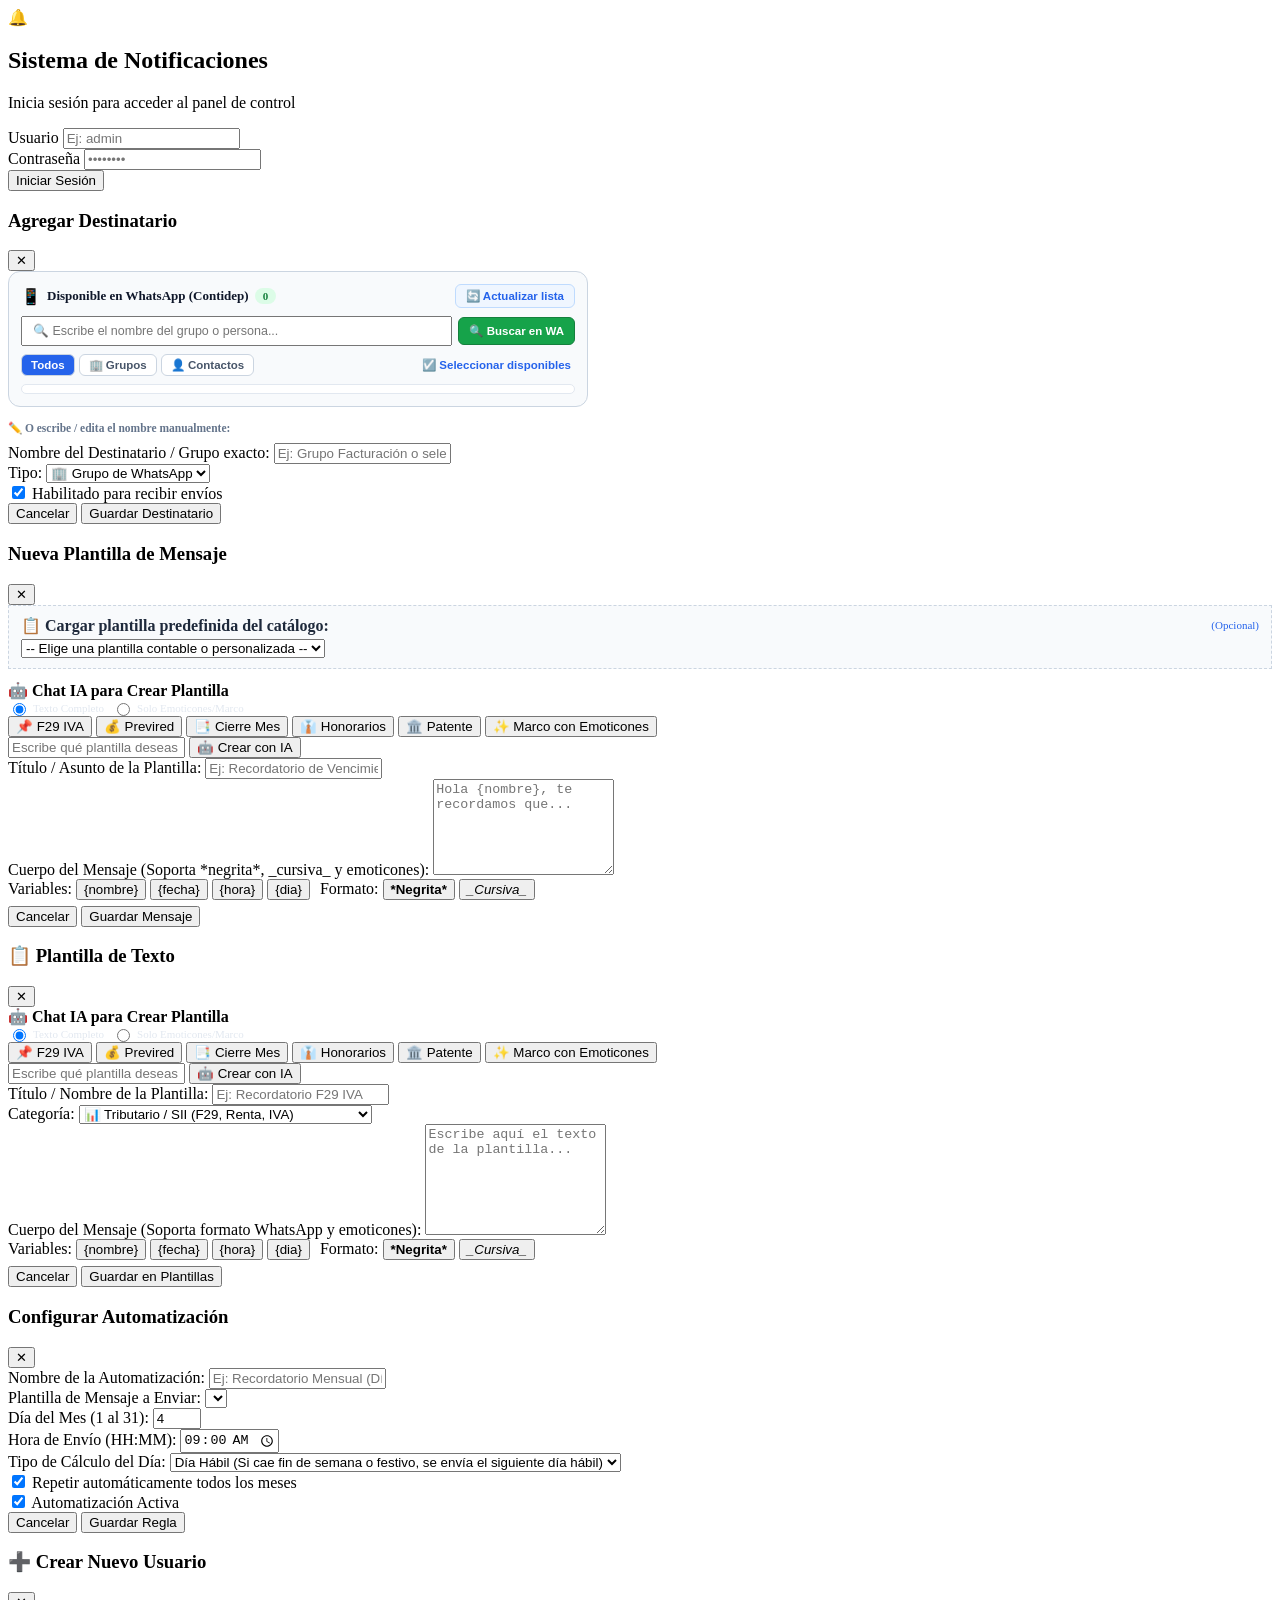
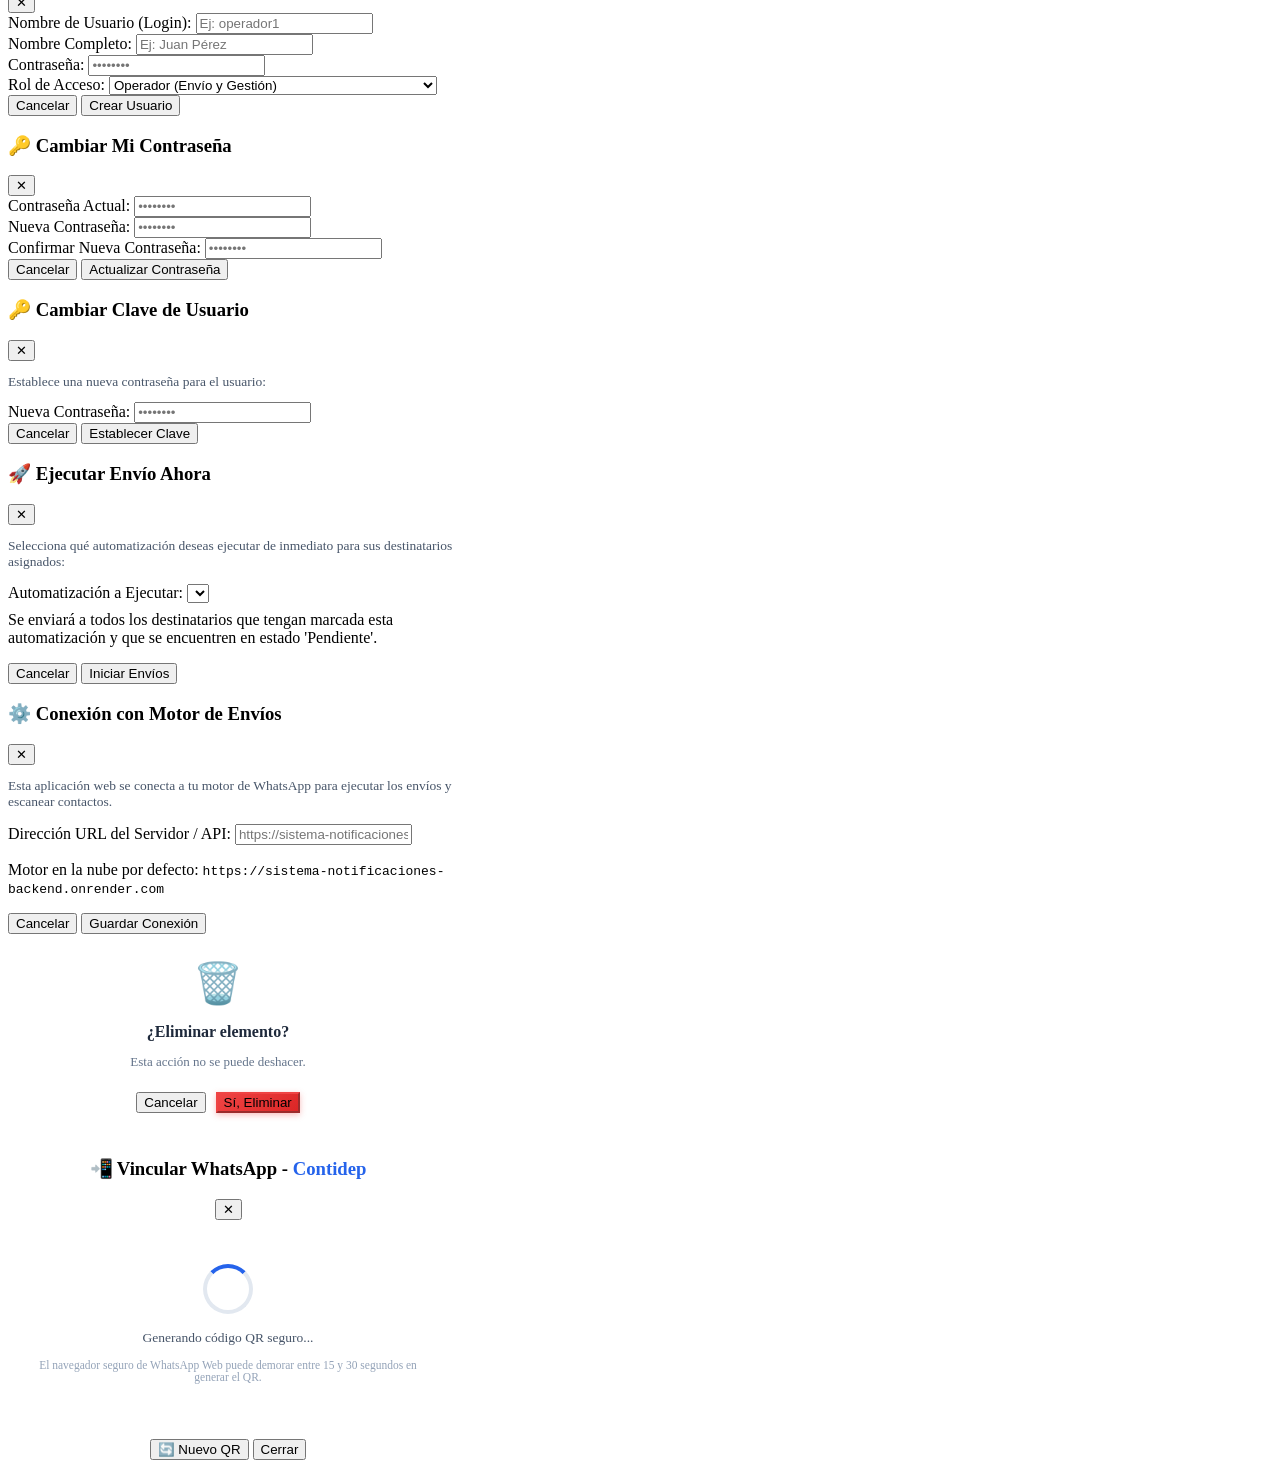
==== commit 6e964d6b: "Fix WhatsApp group/contact extraction, live WA search, and Lexical search typing" ====
--- a/public/index.html
+++ b/public/index.html
@@ -8,7 +8,7 @@
   <link rel="preconnect" href="https://fonts.googleapis.com">
   <link rel="preconnect" href="https://fonts.gstatic.com" crossorigin>
   <link href="https://fonts.googleapis.com/css2?family=Inter:wght@400;500;600;700&family=JetBrains+Mono:wght@400;600&display=swap" rel="stylesheet">
-  <link rel="stylesheet" href="/style.css?v=22">
+  <link rel="stylesheet" href="/style.css?v=23">
 </head>
 <body>
   <!-- OVERLAY DE INICIO DE SESIÓN -->
@@ -473,7 +473,10 @@
           <!-- Buscador y Filtros de Lista WhatsApp -->
           <div id="wa-list-controls" style="display: flex; flex-direction: column; gap: 8px; margin-bottom: 8px;">
             <div style="display: flex; gap: 6px; align-items: center;">
-              <input type="search" id="wa-contactos-search" class="form-input" placeholder="🔍 Filtrar grupo o contacto de tu WhatsApp..." style="padding: 6px 10px; font-size: 12.5px; flex: 1;">
+              <input type="search" id="wa-contactos-search" class="form-input" placeholder="🔍 Escribe el nombre del grupo o persona..." style="padding: 6px 10px; font-size: 12.5px; flex: 1;">
+              <button type="button" id="btn-buscar-wa-directo" onclick="buscarEnWhatsAppDirecto()" title="Buscar este nombre directamente dentro de tu WhatsApp conectado" style="background: #16a34a; color: #ffffff; border: 1px solid #15803d; border-radius: 6px; padding: 6px 10px; font-size: 11.5px; font-weight: 600; cursor: pointer; white-space: nowrap; display: inline-flex; align-items: center; gap: 4px;">
+                🔍 Buscar en WA
+              </button>
             </div>
             <div style="display: flex; align-items: center; justify-content: space-between; gap: 6px; flex-wrap: wrap;">
               <div style="display: flex; gap: 4px;" id="wa-contactos-filter-tabs">
@@ -933,6 +936,6 @@
 
   <div class="toast-hub" id="toast-container"></div>
 
-  <script src="/app.js?v=22"></script>
+  <script src="/app.js?v=23"></script>
 </body>
 </html>
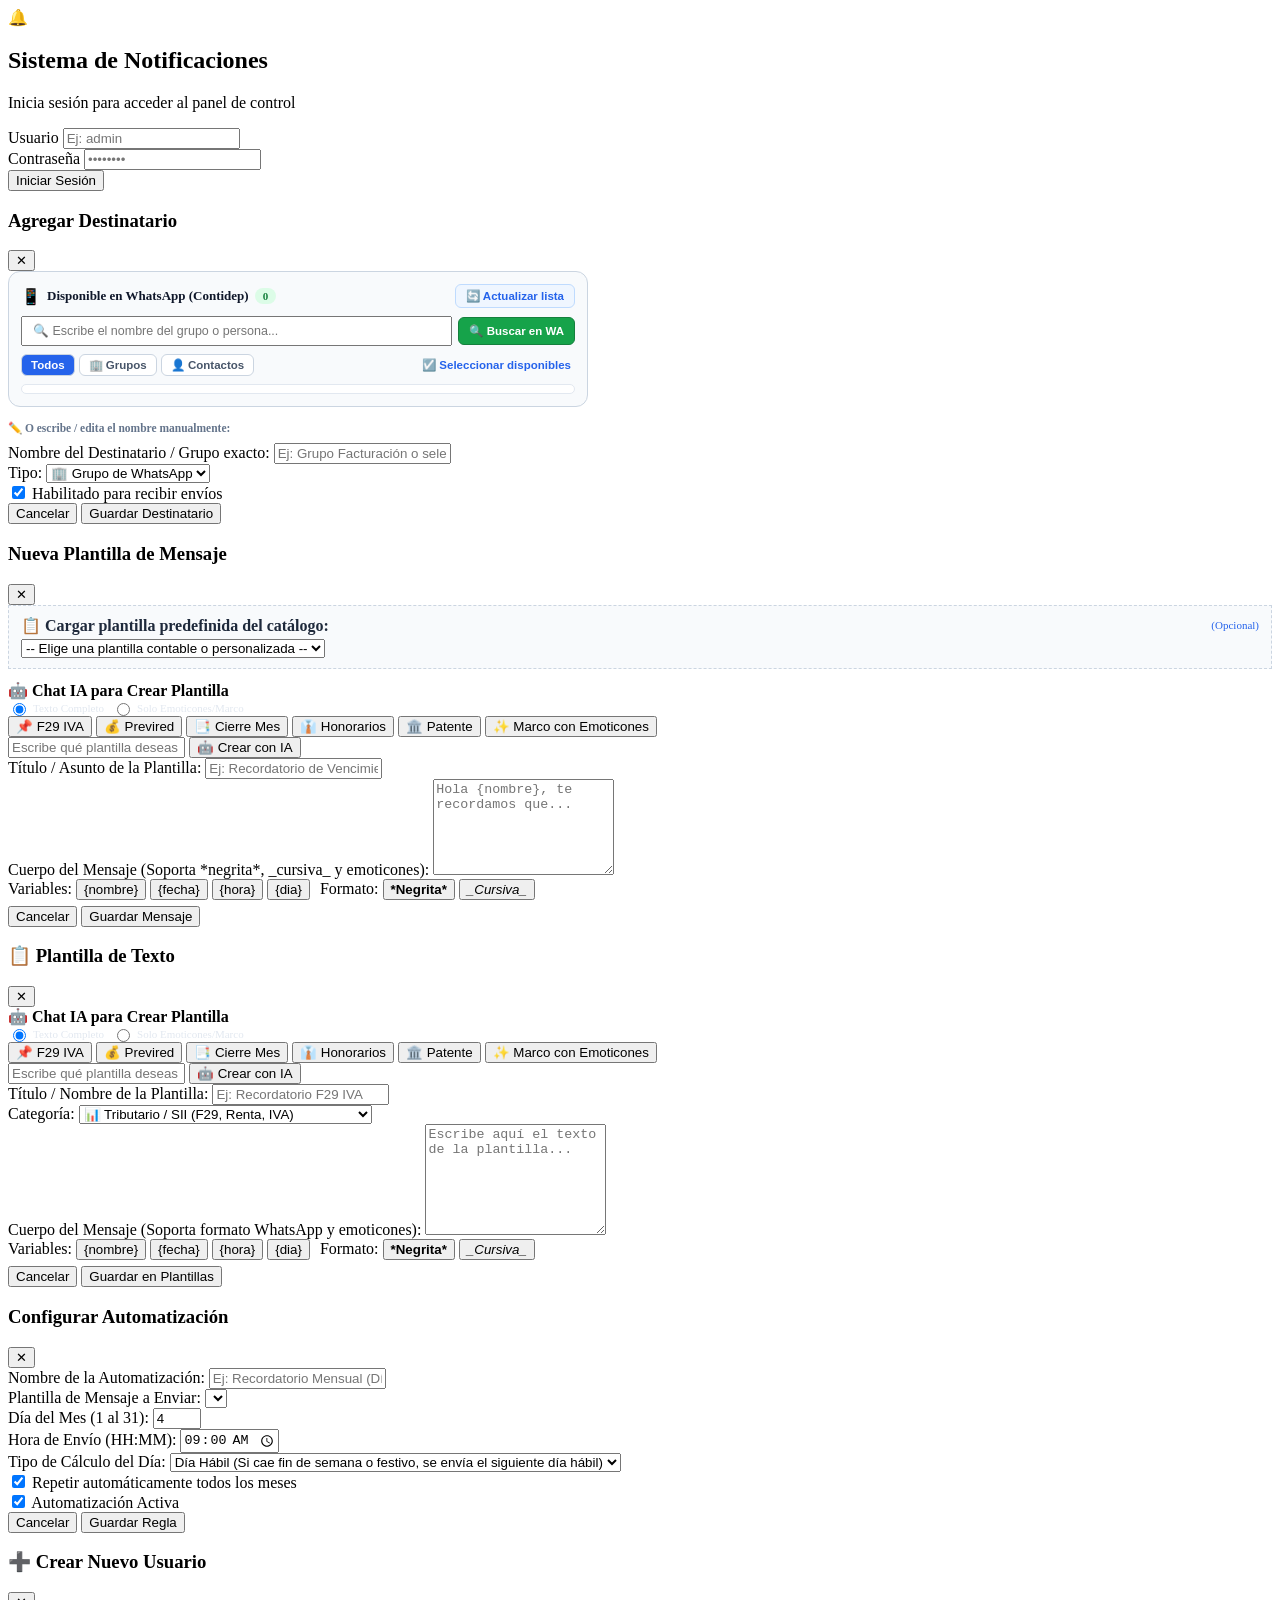
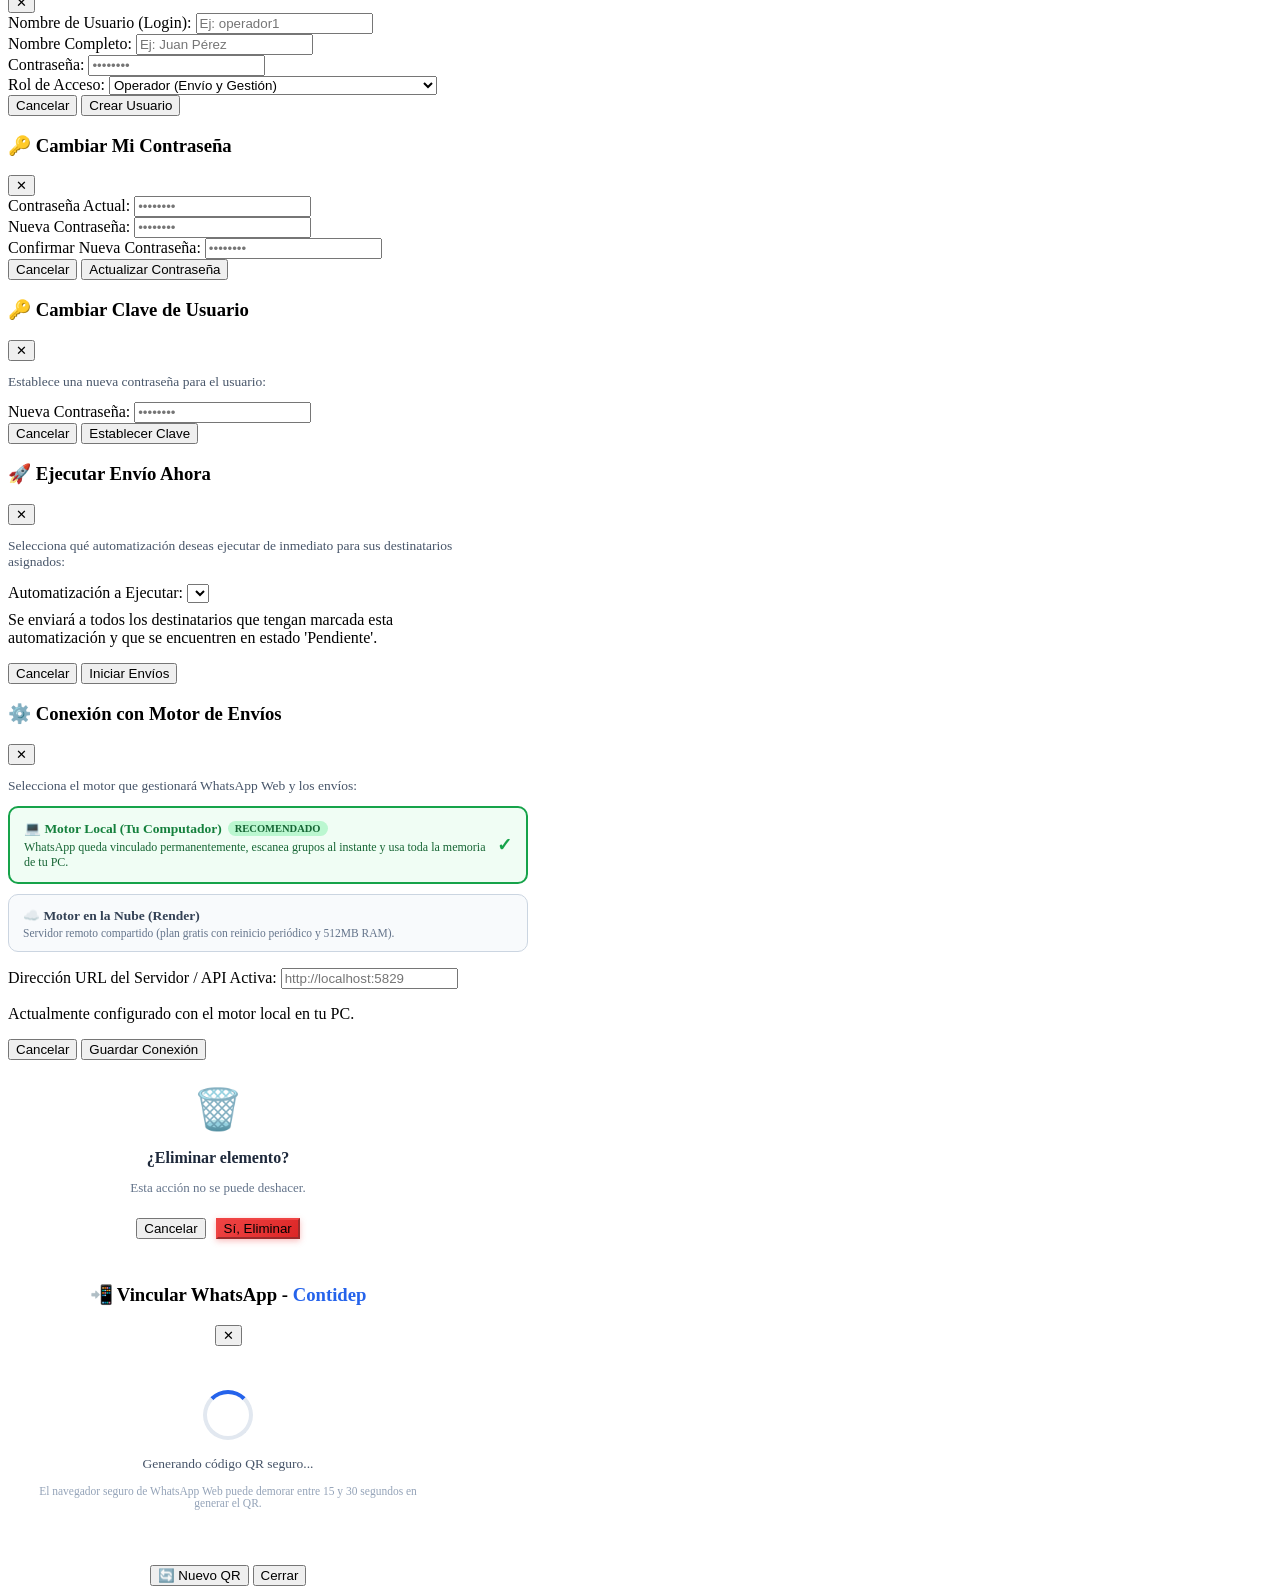
==== commit faee6878: "Optimize local engine, fast Chromium args, desktop PWA launcher, and engine status switcher" ====
--- a/public/index.html
+++ b/public/index.html
@@ -8,7 +8,7 @@
   <link rel="preconnect" href="https://fonts.googleapis.com">
   <link rel="preconnect" href="https://fonts.gstatic.com" crossorigin>
   <link href="https://fonts.googleapis.com/css2?family=Inter:wght@400;500;600;700&family=JetBrains+Mono:wght@400;600&display=swap" rel="stylesheet">
-  <link rel="stylesheet" href="/style.css?v=23">
+  <link rel="stylesheet" href="/style.css?v=24">
 </head>
 <body>
   <!-- OVERLAY DE INICIO DE SESIÓN -->
@@ -65,6 +65,12 @@
             <span class="status-dot" id="wa-status-dot"></span>
             <span class="status-text" id="wa-status-text">WhatsApp: Verificando...</span>
             <button type="button" class="btn-wa-header" id="btn-probar-wa">📲 Conectar</button>
+          </div>
+
+          <!-- MODO MOTOR (LOCAL VS NUBE) -->
+          <div class="wa-status-pill" id="motor-status-pill" style="cursor: pointer;" onclick="document.getElementById('btn-config-servidor').click()" title="Haz clic para ver o cambiar entre Motor Local (Tu PC) y Motor Nube">
+            <span class="status-dot" id="motor-status-dot" style="background: #16a34a;"></span>
+            <span class="status-text" id="motor-status-text">Motor Local (Tu PC)</span>
           </div>
         </div>
 
@@ -860,19 +866,46 @@
 
   <!-- MODAL: CONFIGURAR SERVIDOR BACKEND -->
   <div class="modal-backdrop" id="modal-config-servidor">
-    <div class="modal-box" style="max-width: 480px;">
+    <div class="modal-box" style="max-width: 520px;">
       <div class="modal-header">
         <h3>⚙️ Conexión con Motor de Envíos</h3>
         <button class="modal-close-btn" id="btn-cerrar-modal-servidor">✕</button>
       </div>
       <div class="modal-body">
-        <p style="font-size: 13.5px; color: #475569; margin-bottom: 14px;">
-          Esta aplicación web se conecta a tu motor de WhatsApp para ejecutar los envíos y escanear contactos.
+        <p style="font-size: 13.5px; color: #475569; margin-bottom: 12px;">
+          Selecciona el motor que gestionará WhatsApp Web y los envíos:
         </p>
-        <div class="form-group">
-          <label for="input-api-url">Dirección URL del Servidor / API:</label>
-          <input type="text" id="input-api-url" class="form-input" placeholder="https://sistema-notificaciones-backend.onrender.com">
-          <p class="input-hint">Motor en la nube por defecto: <code>https://sistema-notificaciones-backend.onrender.com</code></p>
+        
+        <div style="display: flex; flex-direction: column; gap: 10px; margin-bottom: 16px;">
+          <div id="card-motor-local" onclick="seleccionarPresetMotor('local')" style="cursor: pointer; display: flex; align-items: center; justify-content: space-between; padding: 12px 14px; border-radius: 10px; border: 2px solid #16a34a; background: #f0fdf4; transition: all 0.2s;">
+            <div>
+              <div style="font-weight: 700; font-size: 13.5px; color: #15803d; display: flex; align-items: center; gap: 6px;">
+                💻 Motor Local (Tu Computador)
+                <span style="font-size: 10.5px; background: #bbf7d0; color: #166534; padding: 2px 7px; border-radius: 999px;">RECOMENDADO</span>
+              </div>
+              <div style="font-size: 12px; color: #166534; margin-top: 3px;">
+                WhatsApp queda vinculado permanentemente, escanea grupos al instante y usa toda la memoria de tu PC.
+              </div>
+            </div>
+            <span style="font-size: 18px; color: #16a34a; font-weight: 700;">✓</span>
+          </div>
+
+          <div id="card-motor-cloud" onclick="seleccionarPresetMotor('cloud')" style="cursor: pointer; display: flex; align-items: center; justify-content: space-between; padding: 12px 14px; border-radius: 10px; border: 1.5px solid #cbd5e1; background: #f8fafc; transition: all 0.2s;">
+            <div>
+              <div style="font-weight: 600; font-size: 13.5px; color: #334155;">
+                ☁️ Motor en la Nube (Render)
+              </div>
+              <div style="font-size: 11.5px; color: #64748b; margin-top: 3px;">
+                Servidor remoto compartido (plan gratis con reinicio periódico y 512MB RAM).
+              </div>
+            </div>
+          </div>
+        </div>
+
+        <div class="form-group">
+          <label for="input-api-url">Dirección URL del Servidor / API Activa:</label>
+          <input type="text" id="input-api-url" class="form-input" placeholder="http://localhost:5829">
+          <p class="input-hint" id="motor-hint-text">Actualmente configurado con el motor local en tu PC.</p>
         </div>
       </div>
       <div class="modal-footer">
@@ -936,6 +969,6 @@
 
   <div class="toast-hub" id="toast-container"></div>
 
-  <script src="/app.js?v=23"></script>
+  <script src="/app.js?v=24"></script>
 </body>
 </html>
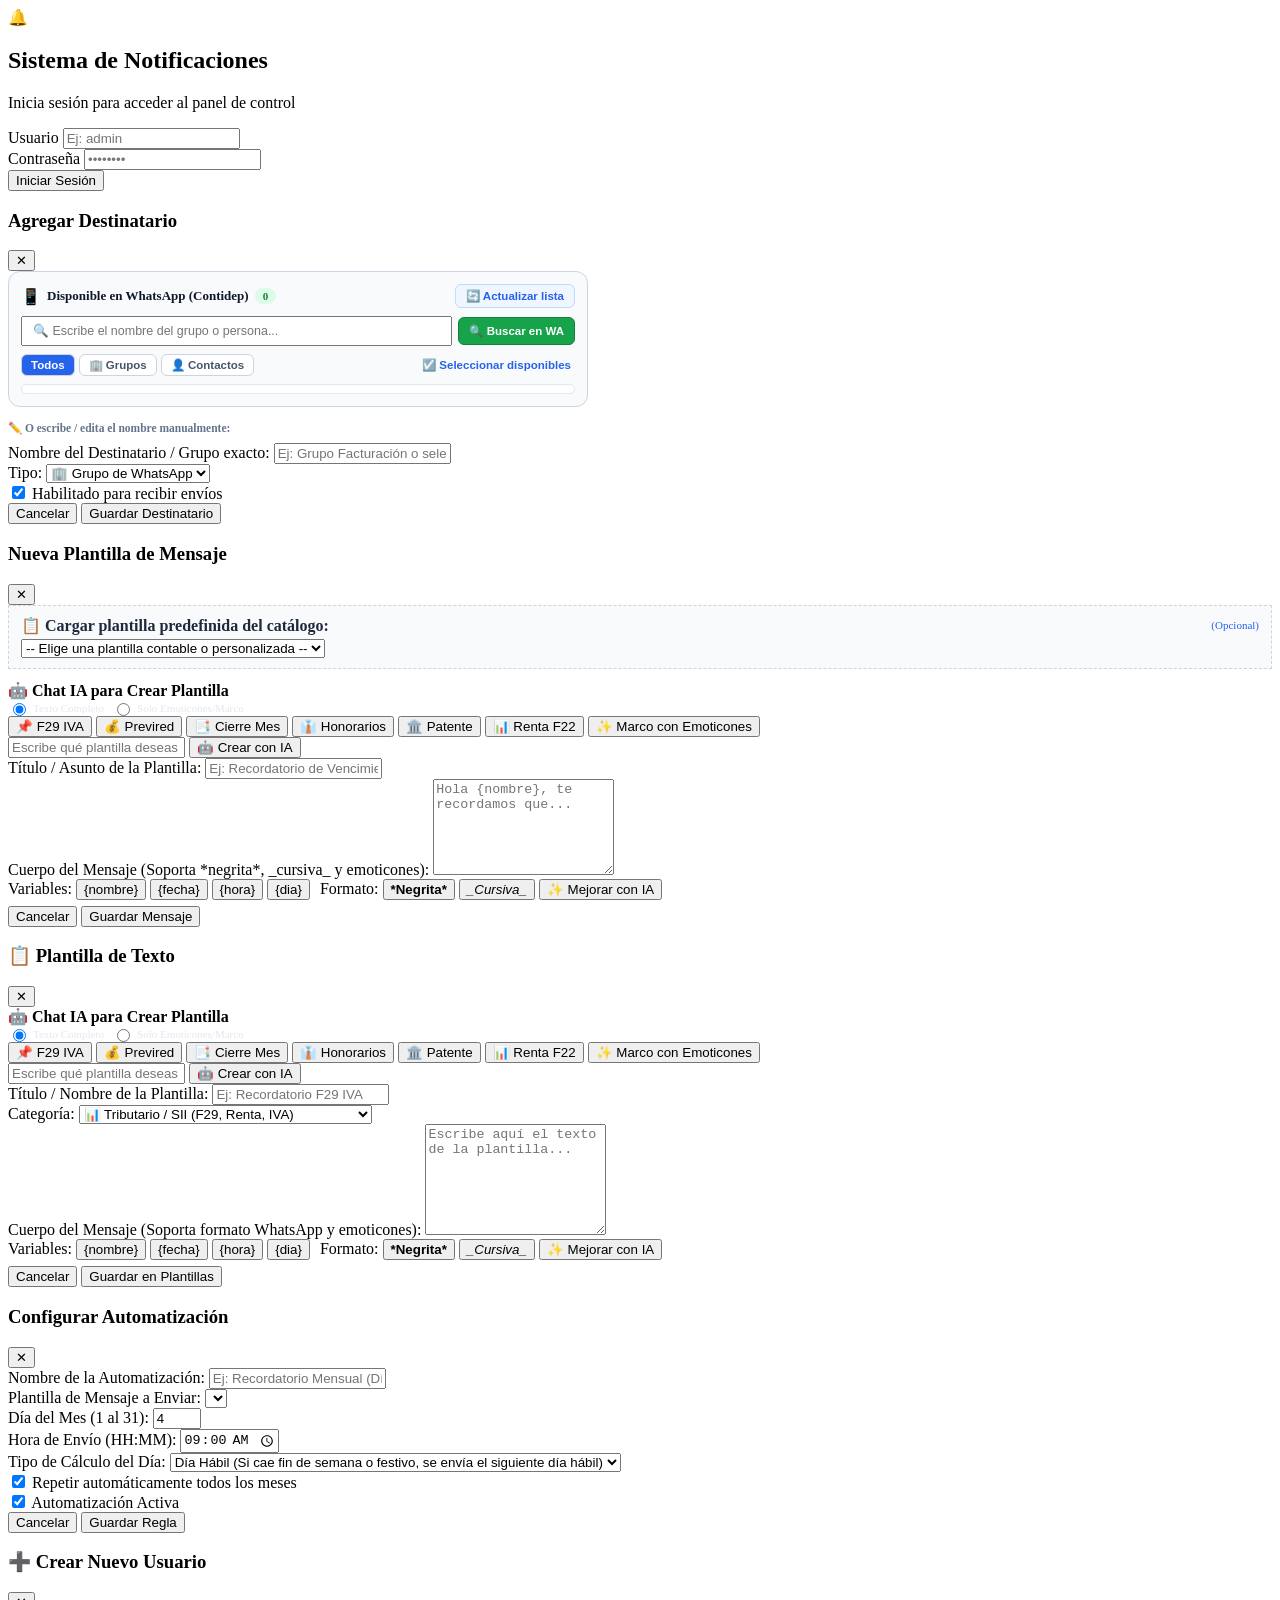
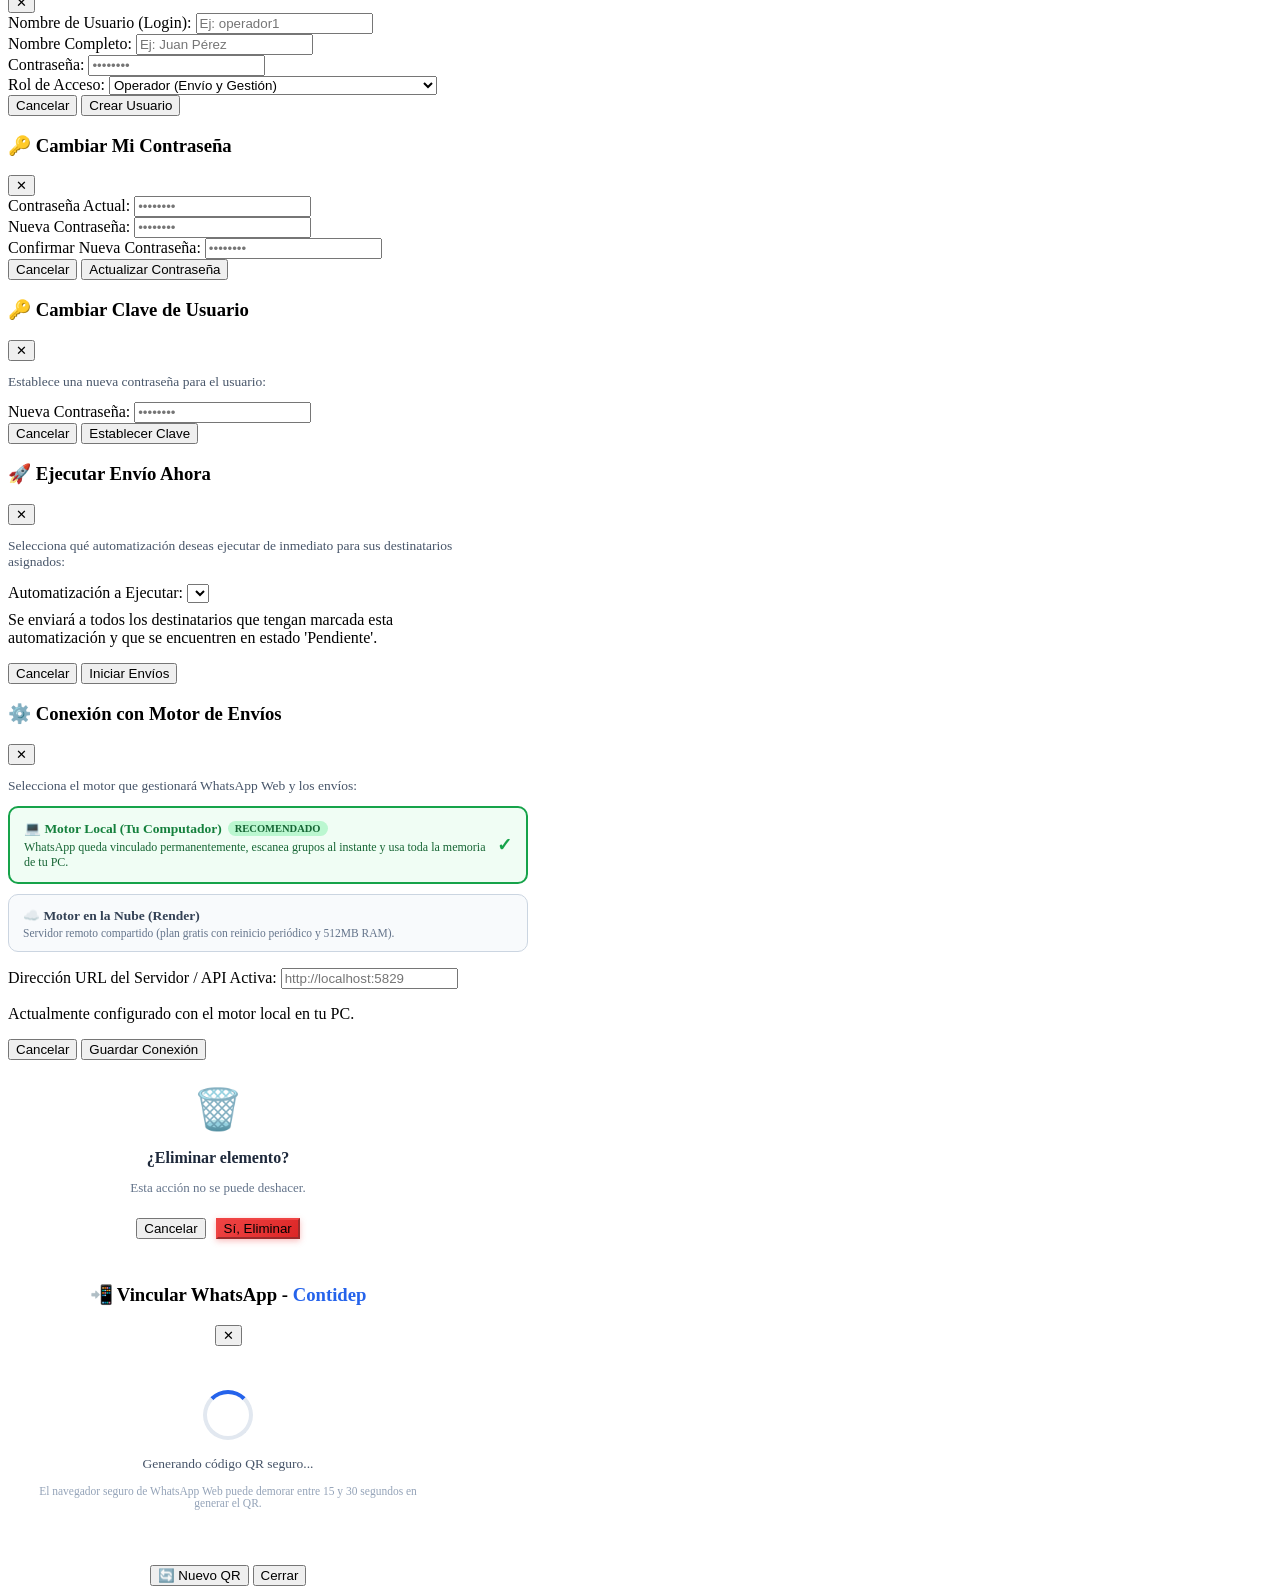
==== commit 57286cbc: "fix: robust WhatsApp Web group click and automatic scheduler retry logic" ====
--- a/public/index.html
+++ b/public/index.html
@@ -577,6 +577,7 @@
             <button type="button" class="chip-prompt" onclick="generarEnModalDesdeChip('notif', 'cierre')">📑 Cierre Mes</button>
             <button type="button" class="chip-prompt" onclick="generarEnModalDesdeChip('notif', 'honorarios')">👔 Honorarios</button>
             <button type="button" class="chip-prompt" onclick="generarEnModalDesdeChip('notif', 'patente')">🏛️ Patente</button>
+            <button type="button" class="chip-prompt" onclick="generarEnModalDesdeChip('notif', 'renta')">📊 Renta F22</button>
             <button type="button" class="chip-prompt" onclick="generarEnModalDesdeChip('notif', 'decorativos')">✨ Marco con Emoticones</button>
           </div>
           <div class="modal-ai-input-row">
@@ -603,6 +604,7 @@
             <span style="margin-left: 6px;">Formato:</span>
             <button type="button" class="tag-btn" onclick="aplicarFormatoTexto('notif-input-cuerpo', '*')"><b>*Negrita*</b></button>
             <button type="button" class="tag-btn" onclick="aplicarFormatoTexto('notif-input-cuerpo', '_')"><i>_Cursiva_</i></button>
+            <button type="button" class="tag-btn tag-btn-ai" onclick="mejorarTextoConIA('notif-input-cuerpo')" title="Mejora la redacción, agrega negritas y emoticones profesionales con IA" style="margin-left: auto;">✨ Mejorar con IA</button>
           </div>
 
           <!-- SELECTOR DE EMOTICONES Y DECORATIVOS -->
@@ -645,6 +647,7 @@
             <button type="button" class="chip-prompt" onclick="generarEnModalDesdeChip('plantilla', 'cierre')">📑 Cierre Mes</button>
             <button type="button" class="chip-prompt" onclick="generarEnModalDesdeChip('plantilla', 'honorarios')">👔 Honorarios</button>
             <button type="button" class="chip-prompt" onclick="generarEnModalDesdeChip('plantilla', 'patente')">🏛️ Patente</button>
+            <button type="button" class="chip-prompt" onclick="generarEnModalDesdeChip('plantilla', 'renta')">📊 Renta F22</button>
             <button type="button" class="chip-prompt" onclick="generarEnModalDesdeChip('plantilla', 'decorativos')">✨ Marco con Emoticones</button>
           </div>
           <div class="modal-ai-input-row">
@@ -682,6 +685,7 @@
             <span style="margin-left: 6px;">Formato:</span>
             <button type="button" class="tag-btn" onclick="aplicarFormatoTexto('plantilla-input-cuerpo', '*')"><b>*Negrita*</b></button>
             <button type="button" class="tag-btn" onclick="aplicarFormatoTexto('plantilla-input-cuerpo', '_')"><i>_Cursiva_</i></button>
+            <button type="button" class="tag-btn tag-btn-ai" onclick="mejorarTextoConIA('plantilla-input-cuerpo')" title="Mejora la redacción, agrega negritas y emoticones profesionales con IA" style="margin-left: auto;">✨ Mejorar con IA</button>
           </div>
 
           <!-- SELECTOR DE EMOTICONES Y DECORATIVOS -->
@@ -887,7 +891,7 @@
                 WhatsApp queda vinculado permanentemente, escanea grupos al instante y usa toda la memoria de tu PC.
               </div>
             </div>
-            <span style="font-size: 18px; color: #16a34a; font-weight: 700;">✓</span>
+            <span class="motor-check" id="check-motor-local" style="font-size: 18px; color: #16a34a; font-weight: 700;">✓</span>
           </div>
 
           <div id="card-motor-cloud" onclick="seleccionarPresetMotor('cloud')" style="cursor: pointer; display: flex; align-items: center; justify-content: space-between; padding: 12px 14px; border-radius: 10px; border: 1.5px solid #cbd5e1; background: #f8fafc; transition: all 0.2s;">
@@ -899,6 +903,7 @@
                 Servidor remoto compartido (plan gratis con reinicio periódico y 512MB RAM).
               </div>
             </div>
+            <span class="motor-check" id="check-motor-cloud" style="font-size: 18px; color: #2563eb; font-weight: 700; display: none;">✓</span>
           </div>
         </div>
 
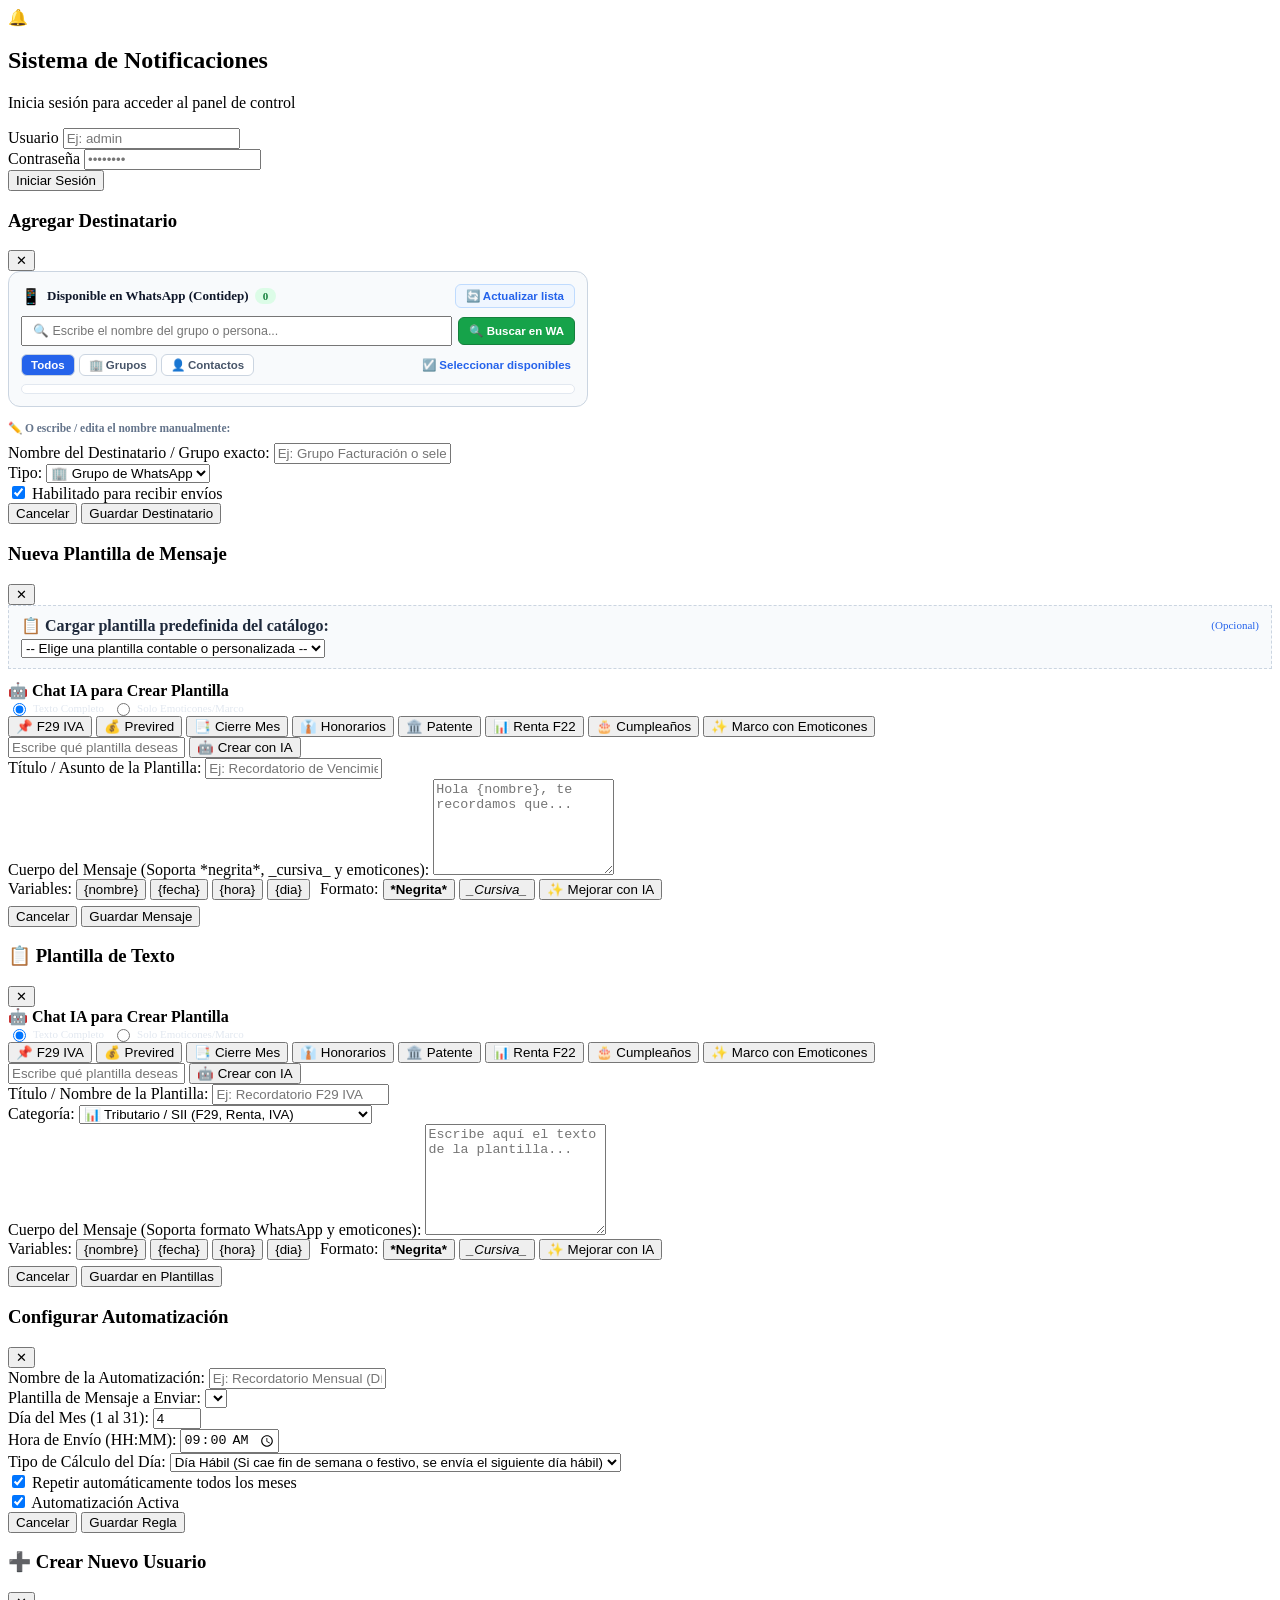
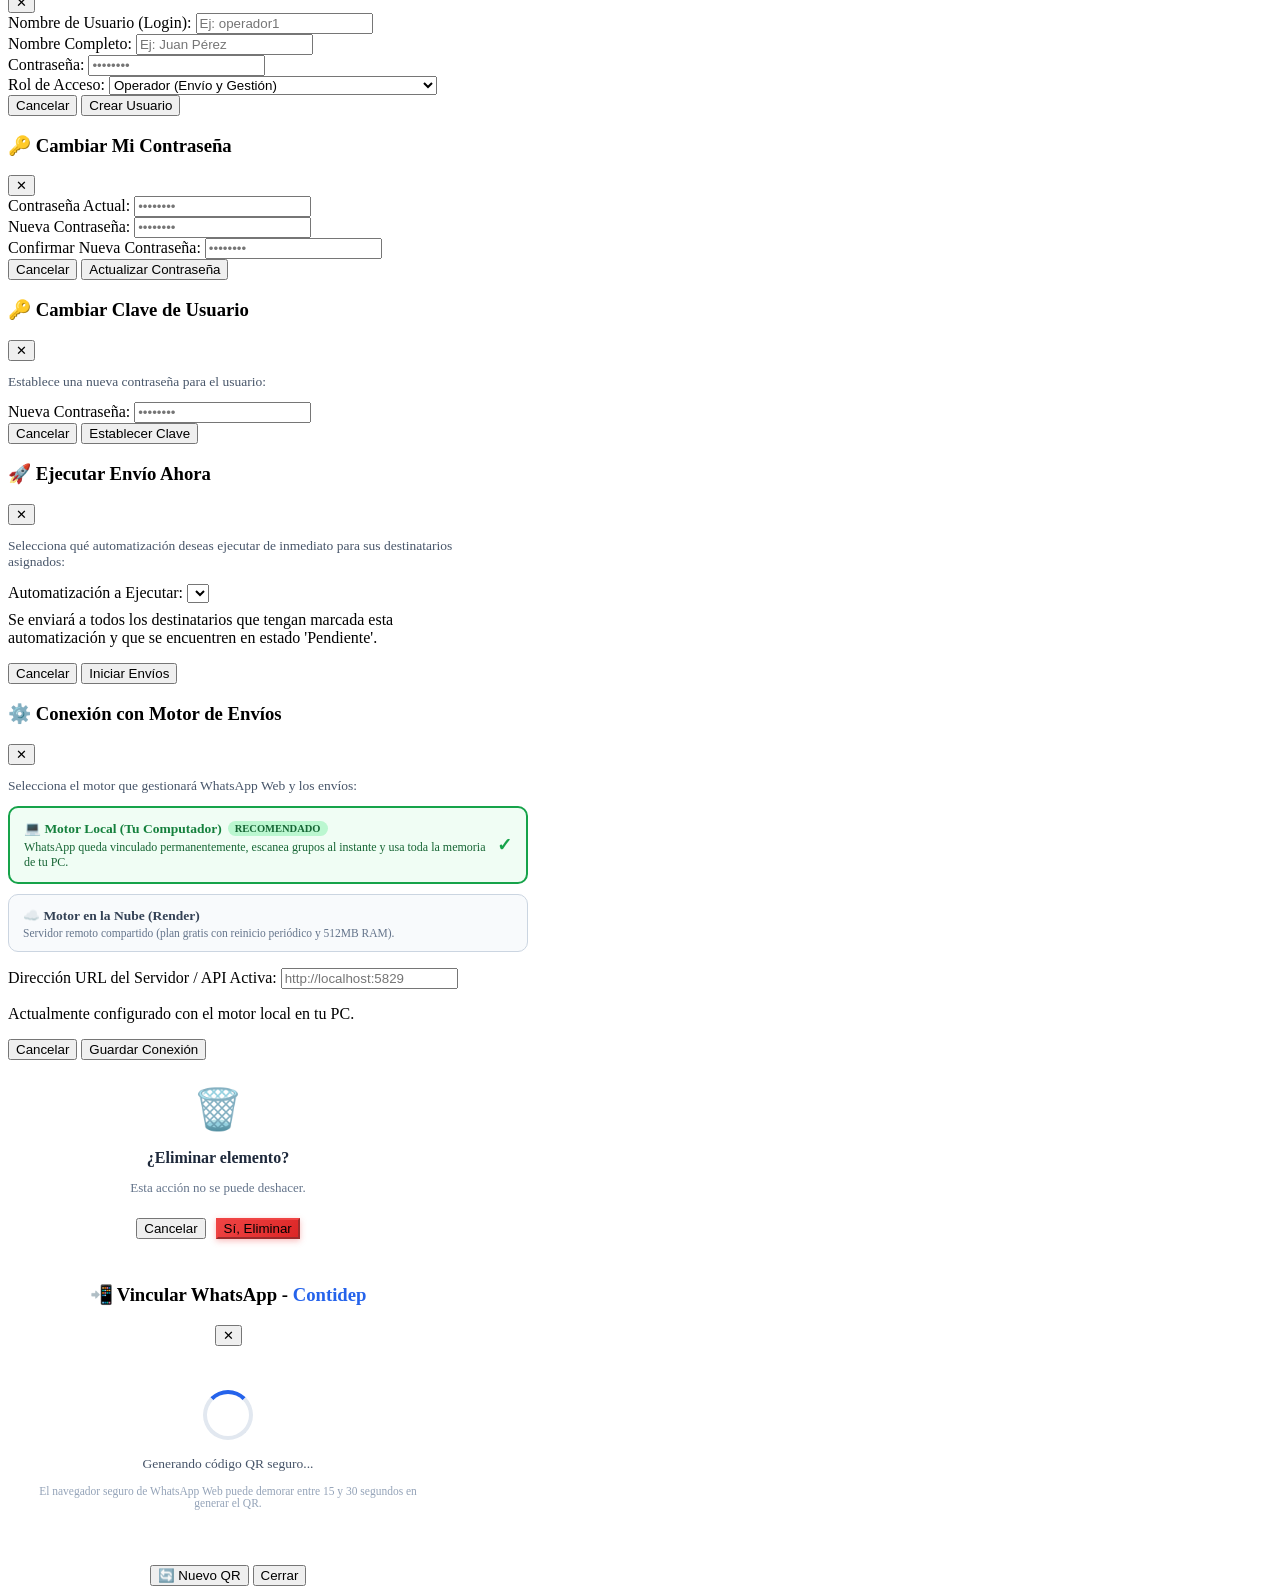
==== commit 51d8f06a: "feat: add birthday and festive templates with celebration emojis, remove all financial terms" ====
--- a/public/index.html
+++ b/public/index.html
@@ -326,6 +326,7 @@
                   <button type="button" class="chip-prompt" data-prompt="honorarios">👔 Cobro de Honorarios</button>
                   <button type="button" class="chip-prompt" data-prompt="patente">🏛️ Patente Municipal</button>
                   <button type="button" class="chip-prompt" data-prompt="renta">📊 Declaración Renta F22</button>
+                  <button type="button" class="chip-prompt" data-prompt="cumpleanos">🎂 Cumpleaños</button>
                 </div>
 
                 <!-- SELECTOR DE FORMATO -->
@@ -578,6 +579,7 @@
             <button type="button" class="chip-prompt" onclick="generarEnModalDesdeChip('notif', 'honorarios')">👔 Honorarios</button>
             <button type="button" class="chip-prompt" onclick="generarEnModalDesdeChip('notif', 'patente')">🏛️ Patente</button>
             <button type="button" class="chip-prompt" onclick="generarEnModalDesdeChip('notif', 'renta')">📊 Renta F22</button>
+            <button type="button" class="chip-prompt" onclick="generarEnModalDesdeChip('notif', 'cumpleanos')">🎂 Cumpleaños</button>
             <button type="button" class="chip-prompt" onclick="generarEnModalDesdeChip('notif', 'decorativos')">✨ Marco con Emoticones</button>
           </div>
           <div class="modal-ai-input-row">
@@ -648,6 +650,7 @@
             <button type="button" class="chip-prompt" onclick="generarEnModalDesdeChip('plantilla', 'honorarios')">👔 Honorarios</button>
             <button type="button" class="chip-prompt" onclick="generarEnModalDesdeChip('plantilla', 'patente')">🏛️ Patente</button>
             <button type="button" class="chip-prompt" onclick="generarEnModalDesdeChip('plantilla', 'renta')">📊 Renta F22</button>
+            <button type="button" class="chip-prompt" onclick="generarEnModalDesdeChip('plantilla', 'cumpleanos')">🎂 Cumpleaños</button>
             <button type="button" class="chip-prompt" onclick="generarEnModalDesdeChip('plantilla', 'decorativos')">✨ Marco con Emoticones</button>
           </div>
           <div class="modal-ai-input-row">
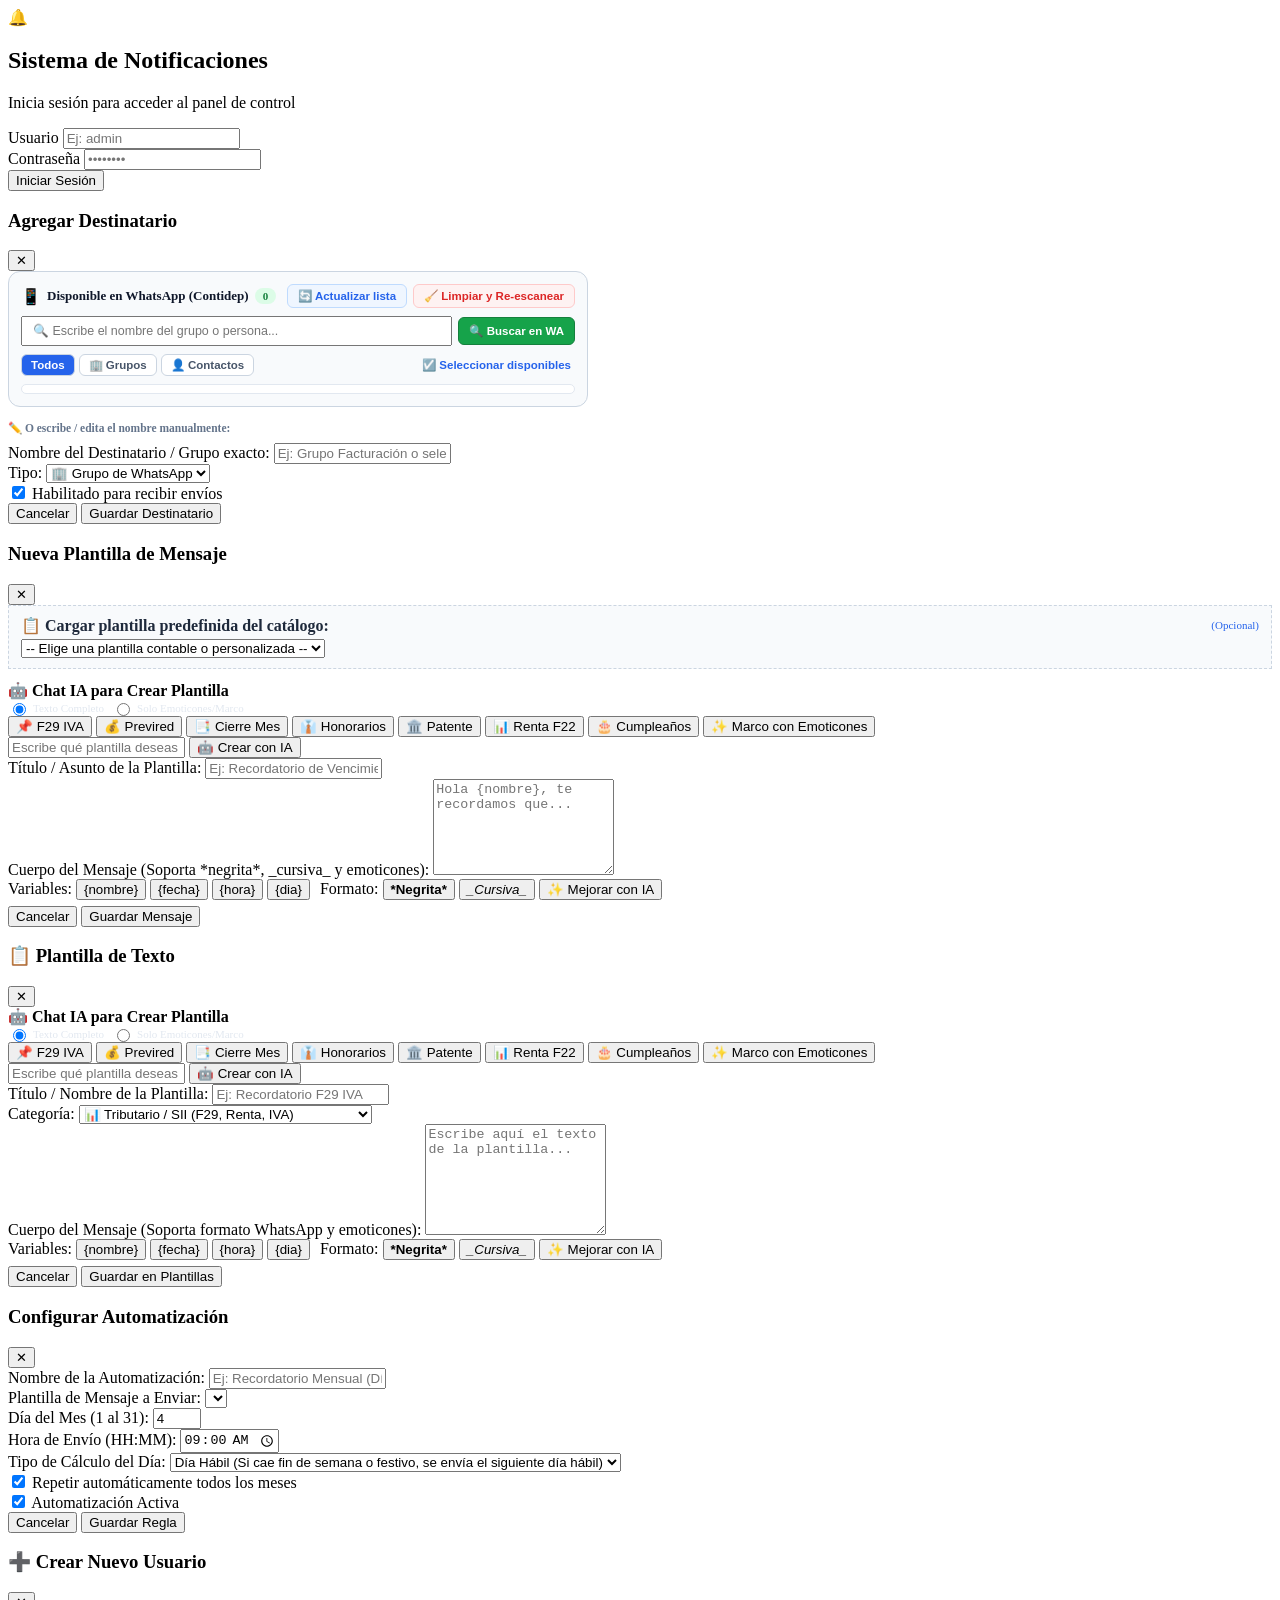
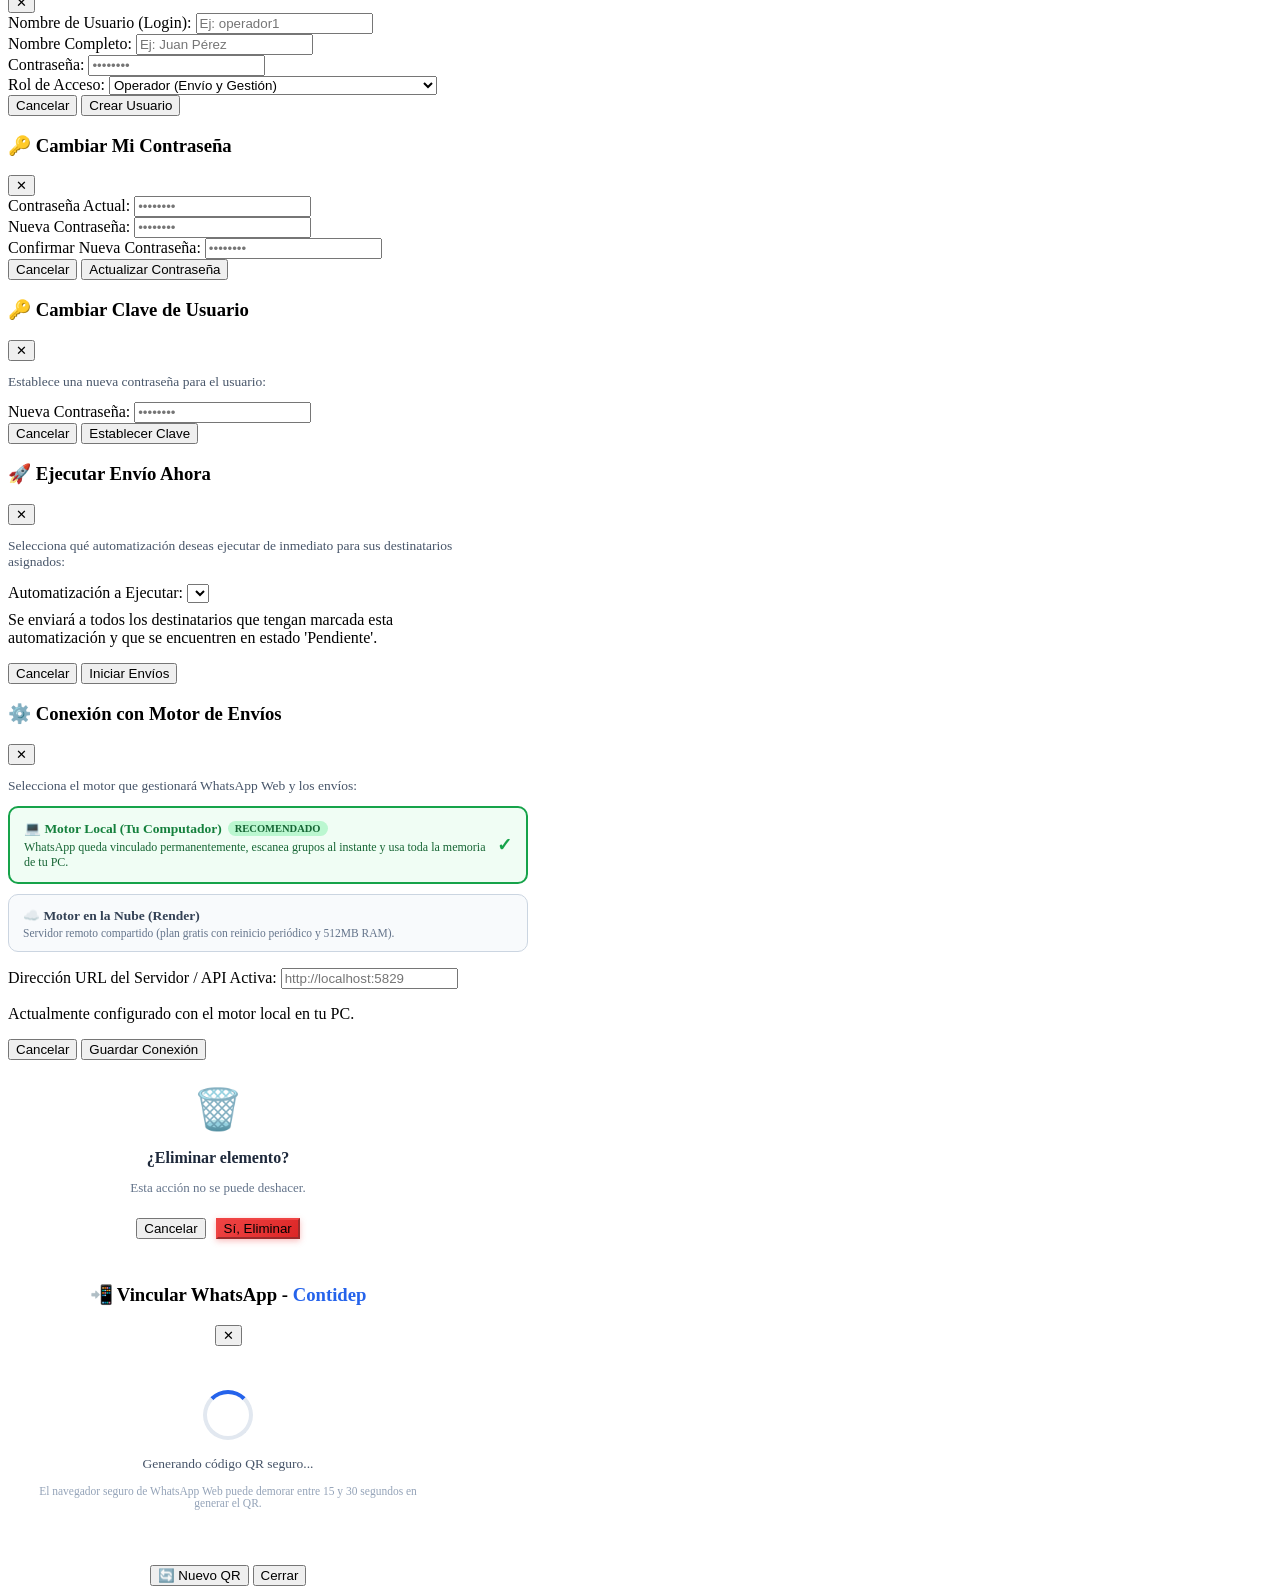
==== commit 2d1af591: "fix: isolation of scanned WhatsApp contacts, clean portable package on build, and add clear and resc" ====
--- a/public/index.html
+++ b/public/index.html
@@ -472,9 +472,14 @@
               <strong style="font-size: 13px; color: #0f172a;">Disponible en WhatsApp (<span id="wa-list-empresa-label">Contidep</span>)</strong>
               <span id="wa-list-count-badge" style="background: #dcfce7; color: #15803d; font-size: 11px; font-weight: 700; padding: 2px 8px; border-radius: 999px;">0</span>
             </div>
-            <button type="button" id="btn-refresh-wa-contactos" onclick="sincronizarContactosWhatsApp(true)" style="background: #eff6ff; color: #2563eb; border: 1px solid #bfdbfe; border-radius: 6px; padding: 4px 10px; font-size: 11.5px; font-weight: 600; cursor: pointer; display: inline-flex; align-items: center; gap: 4px;">
-              🔄 Actualizar lista
-            </button>
+            <div style="display: flex; gap: 6px; align-items: center; flex-wrap: wrap;">
+              <button type="button" id="btn-refresh-wa-contactos" onclick="sincronizarContactosWhatsApp(true)" title="Actualizar lista desde tu WhatsApp" style="background: #eff6ff; color: #2563eb; border: 1px solid #bfdbfe; border-radius: 6px; padding: 4px 10px; font-size: 11.5px; font-weight: 600; cursor: pointer; display: inline-flex; align-items: center; gap: 4px;">
+                🔄 Actualizar lista
+              </button>
+              <button type="button" id="btn-limpiar-wa-contactos" onclick="limpiarYReescanearContactosWA()" title="Borra contactos anteriores y lee únicamente los chats del teléfono conectado ahora" style="background: #fef2f2; color: #dc2626; border: 1px solid #fecaca; border-radius: 6px; padding: 4px 10px; font-size: 11.5px; font-weight: 600; cursor: pointer; display: inline-flex; align-items: center; gap: 4px;">
+                🧹 Limpiar y Re-escanear
+              </button>
+            </div>
           </div>
 
           <!-- Buscador y Filtros de Lista WhatsApp -->
